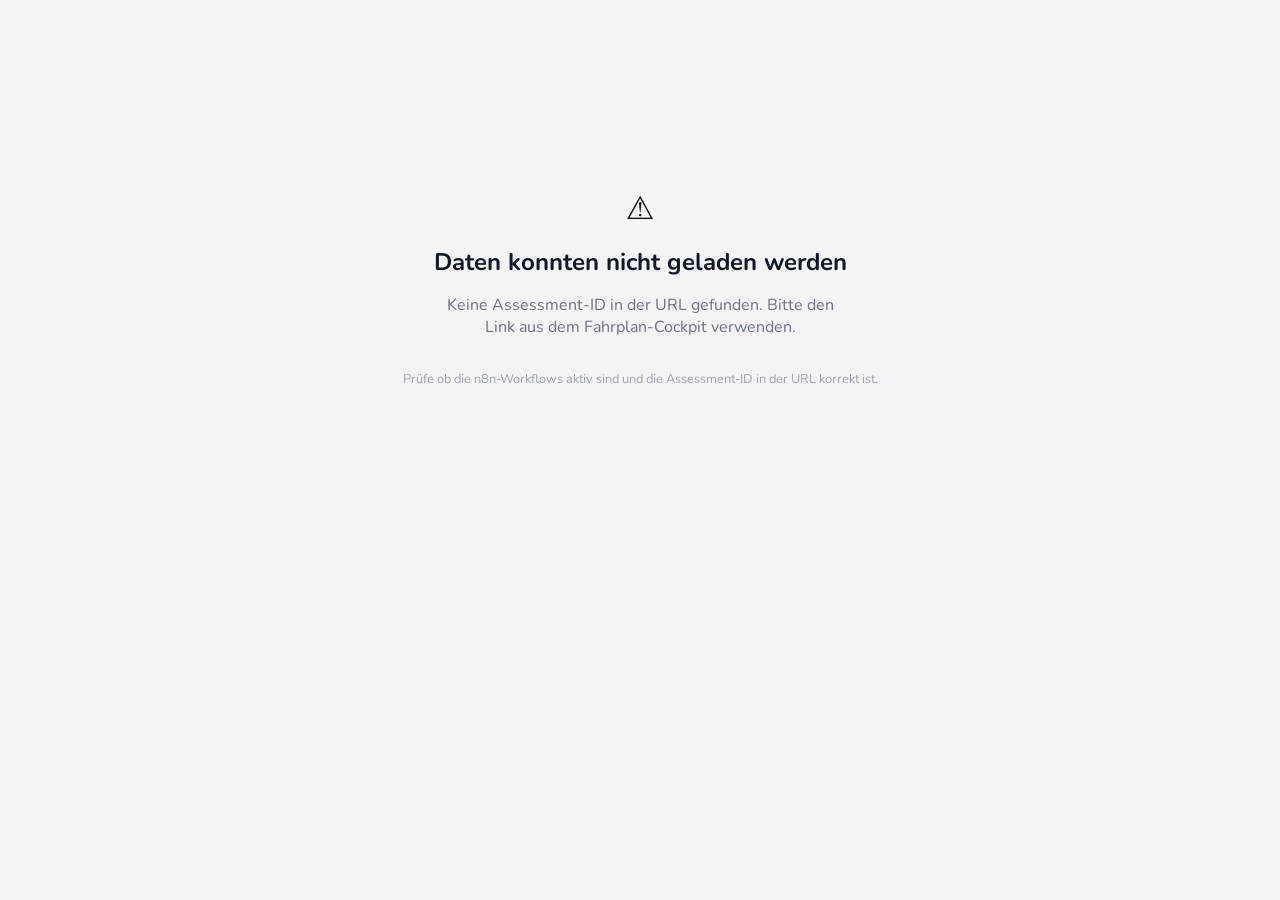
==== assessment-report.html @ ef0cb39f "Add files via upload" ====
<!doctype html>
<html lang="de-CH">
<head>
  <meta charset="utf-8">
  <meta name="viewport" content="width=device-width, initial-scale=1">
  <title>Catchly Assessment-Auswertung</title>
  <link rel="icon" href="assets/favicon.svg" type="image/svg+xml">
  <link rel="stylesheet" href="assets/catchly.css?v=19">
  <style>
    /* ── Report-spezifische Styles ─────────────────────── */
    :root {
      --report-pink:   #e8306a;
      --report-indigo: #4f46e5;
      --report-gold:   #d97706;
      --report-green:  #059669;
      --report-gray:   #6b7280;
      --report-light:  #f9fafb;
      --report-border: #e5e7eb;
    }
    body { background: #f3f4f6; }

    /* Loading / Error */
    .report-loading, .report-error {
      display:flex; flex-direction:column; align-items:center;
      justify-content:center; min-height:60vh; gap:16px; text-align:center;
    }
    .spinner {
      width:40px; height:40px; border:4px solid var(--report-border);
      border-top-color:var(--report-indigo); border-radius:50%;
      animation:spin .8s linear infinite;
    }
    @keyframes spin { to { transform:rotate(360deg); } }

    /* Cover */
    .report-cover {
      background:linear-gradient(135deg,#1e1b4b 0%,#312e81 50%,#4338ca 100%);
      color:#fff; padding:56px 48px 48px; border-radius:16px;
      margin-bottom:24px; position:relative; overflow:hidden;
    }
    .report-cover::before {
      content:''; position:absolute; top:-60px; right:-60px;
      width:300px; height:300px; border-radius:50%;
      background:rgba(255,255,255,.06);
    }
    .report-cover-kicker { font-size:.75rem; letter-spacing:.12em; text-transform:uppercase; opacity:.7; margin-bottom:8px; }
    .report-cover-title  { font-size:2rem; font-weight:700; line-height:1.2; margin:0 0 8px; }
    .report-cover-sub    { font-size:1.1rem; opacity:.85; margin:0 0 32px; }
    .report-cover-meta   { display:flex; gap:32px; flex-wrap:wrap; border-top:1px solid rgba(255,255,255,.2); padding-top:20px; }
    .report-cover-meta-item small { display:block; font-size:.7rem; opacity:.6; text-transform:uppercase; letter-spacing:.08em; }
    .report-cover-meta-item strong { font-size:.95rem; }
    .report-status-badge {
      display:inline-flex; align-items:center; gap:6px;
      background:rgba(255,255,255,.15); border:1px solid rgba(255,255,255,.3);
      padding:6px 14px; border-radius:999px; font-size:.8rem;
      margin-bottom:20px;
    }
    .status-dot { width:8px; height:8px; border-radius:50%; background:#34d399; }
    .status-dot.pending { background:#fbbf24; }

    /* Sections */
    .report-section { background:#fff; border-radius:12px; padding:32px; margin-bottom:20px; }
    .report-section-title {
      font-size:1.1rem; font-weight:700; color:#111827;
      border-bottom:2px solid var(--report-border);
      padding-bottom:12px; margin:0 0 24px;
      display:flex; align-items:center; gap:10px;
    }
    .section-icon { font-size:1.2rem; }

    /* KPI Cards */
    .kpi-grid { display:grid; grid-template-columns:repeat(auto-fit,minmax(180px,1fr)); gap:16px; margin-bottom:0; }
    .kpi-card { border-radius:10px; padding:20px 18px; }
    .kpi-card.pink   { background:#fdf2f8; border:1px solid #fbcfe8; }
    .kpi-card.indigo { background:#eef2ff; border:1px solid #c7d2fe; }
    .kpi-card.gold   { background:#fffbeb; border:1px solid #fde68a; }
    .kpi-card.green  { background:#ecfdf5; border:1px solid #a7f3d0; }
    .kpi-card small  { font-size:.72rem; color:var(--report-gray); text-transform:uppercase; letter-spacing:.06em; display:block; margin-bottom:4px; }
    .kpi-card strong { font-size:1.6rem; font-weight:800; display:block; line-height:1.1; }
    .kpi-card.pink   strong { color:var(--report-pink); }
    .kpi-card.indigo strong { color:var(--report-indigo); }
    .kpi-card.gold   strong { color:var(--report-gold); }
    .kpi-card.green  strong { color:var(--report-green); }
    .kpi-card span   { font-size:.78rem; color:var(--report-gray); display:block; margin-top:4px; }

    /* Score Bar */
    .score-wrap { margin:16px 0; }
    .score-label { display:flex; justify-content:space-between; font-size:.8rem; color:var(--report-gray); margin-bottom:6px; }
    .score-track { height:12px; background:var(--report-border); border-radius:999px; overflow:hidden; }
    .score-fill  { height:100%; border-radius:999px; transition:width .6s ease; }
    .score-fill.low    { background:#ef4444; }
    .score-fill.medium { background:#f59e0b; }
    .score-fill.good   { background:#10b981; }
    .score-fill.strong { background:var(--report-indigo); }

    /* Answer Tags */
    .tag-list { display:flex; flex-wrap:wrap; gap:6px; margin-top:8px; }
    .tag {
      background:var(--report-light); border:1px solid var(--report-border);
      border-radius:999px; padding:4px 12px; font-size:.78rem; color:#374151;
    }
    .tag.highlight { background:#eef2ff; border-color:#c7d2fe; color:var(--report-indigo); font-weight:600; }
    .tag.warning   { background:#fef3c7; border-color:#fde68a; color:#92400e; }
    .tag.danger    { background:#fee2e2; border-color:#fecaca; color:#991b1b; }

    /* Answer Row (Q&A format) */
    .qa-list { display:flex; flex-direction:column; gap:16px; }
    .qa-item { border-left:3px solid var(--report-border); padding-left:14px; }
    .qa-item.gf { border-left-color:var(--report-indigo); }
    .qa-item.ma { border-left-color:var(--report-green); }
    .qa-question { font-size:.82rem; color:var(--report-gray); margin-bottom:4px; }
    .qa-answer   { font-size:.92rem; font-weight:600; color:#111827; }
    .qa-answer .multi { font-weight:400; }

    /* MA Aggregation */
    .ma-bar-list { display:flex; flex-direction:column; gap:10px; }
    .ma-bar-item label { font-size:.78rem; color:#374151; display:block; margin-bottom:3px; }
    .ma-bar-track { height:8px; background:var(--report-border); border-radius:999px; overflow:hidden; }
    .ma-bar-fill  { height:100%; background:var(--report-indigo); border-radius:999px; }
    .ma-bar-count { font-size:.72rem; color:var(--report-gray); margin-top:2px; }

    /* Respondents */
    .respondent-list { display:flex; flex-wrap:wrap; gap:10px; }
    .respondent-pill {
      display:flex; align-items:center; gap:8px;
      background:var(--report-light); border:1px solid var(--report-border);
      border-radius:999px; padding:6px 14px 6px 8px; font-size:.8rem;
    }
    .respondent-avatar {
      width:24px; height:24px; border-radius:50%;
      background:var(--report-indigo); color:#fff;
      display:flex; align-items:center; justify-content:center;
      font-size:.65rem; font-weight:700; flex-shrink:0;
    }
    .respondent-pill.gf .respondent-avatar { background:var(--report-pink); }

    /* Recommendations */
    .rec-list { display:flex; flex-direction:column; gap:14px; }
    .rec-item { display:flex; gap:14px; align-items:flex-start; }
    .rec-num  {
      width:28px; height:28px; border-radius:50%; flex-shrink:0;
      display:flex; align-items:center; justify-content:center;
      font-size:.75rem; font-weight:800; color:#fff;
    }
    .rec-num.p1 { background:var(--report-pink); }
    .rec-num.p2 { background:var(--report-gold); }
    .rec-num.p3 { background:var(--report-indigo); }
    .rec-num.p4 { background:var(--report-green); }
    .rec-body h4 { margin:0 0 2px; font-size:.9rem; font-weight:700; color:#111827; }
    .rec-body p  { margin:0; font-size:.82rem; color:#6b7280; }

    /* Plan */
    .plan-grid { display:grid; grid-template-columns:repeat(3,1fr); gap:14px; }
    .plan-col { background:var(--report-light); border-radius:10px; padding:16px; }
    .plan-col h4 { font-size:.82rem; font-weight:700; text-transform:uppercase; letter-spacing:.06em; margin:0 0 10px; }
    .plan-col.p30 h4 { color:var(--report-pink); }
    .plan-col.p60 h4 { color:var(--report-gold); }
    .plan-col.p90 h4 { color:var(--report-indigo); }
    .plan-col ul { margin:0; padding-left:16px; }
    .plan-col li { font-size:.8rem; color:#374151; margin-bottom:4px; }

    /* Print */
    @media print {
      body { background:#fff; }
      .report-cover { -webkit-print-color-adjust:exact; print-color-adjust:exact; }
      .no-print { display:none !important; }
    }
    @media (max-width:640px) {
      .report-cover { padding:32px 20px; }
      .kpi-grid { grid-template-columns:1fr 1fr; }
      .plan-grid { grid-template-columns:1fr; }
    }
  </style>
</head>
<body>
  <div id="appRoot" style="max-width:900px;margin:0 auto;padding:24px 16px;">

    <!-- Loading -->
    <div id="loadingView" class="report-loading">
      <div class="spinner"></div>
      <p style="color:#6b7280;font-size:.9rem;">Assessment-Daten werden geladen …</p>
    </div>

    <!-- Error -->
    <div id="errorView" class="report-error" style="display:none;">
      <div style="font-size:2rem;">⚠</div>
      <h2 style="margin:0;color:#111827;">Daten konnten nicht geladen werden</h2>
      <p id="errorMsg" style="color:#6b7280;max-width:400px;"></p>
      <p style="font-size:.8rem;color:#9ca3af;">Prüfe ob die n8n-Workflows aktiv sind und die Assessment-ID in der URL korrekt ist.</p>
    </div>

    <!-- Report (hidden until data ready) -->
    <div id="reportView" style="display:none;">

      <!-- Toolbar -->
      <div class="no-print" style="display:flex;justify-content:flex-end;gap:10px;margin-bottom:16px;">
        <button onclick="window.print()" style="background:#fff;border:1px solid #d1d5db;border-radius:8px;padding:8px 16px;font-size:.82rem;cursor:pointer;display:flex;align-items:center;gap:6px;">🖨 Drucken / PDF</button>
        <button onclick="window.location.reload()" style="background:#fff;border:1px solid #d1d5db;border-radius:8px;padding:8px 16px;font-size:.82rem;cursor:pointer;">↻ Aktualisieren</button>
      </div>

      <!-- Cover -->
      <div class="report-cover">
        <div id="statusBadge" class="report-status-badge">
          <span class="status-dot" id="statusDot"></span>
          <span id="statusText">Wird geladen …</span>
        </div>
        <div class="report-cover-kicker">Catchly Assessment-Auswertung</div>
        <h1 class="report-cover-title" id="coverTitle">–</h1>
        <p class="report-cover-sub" id="coverSub">Digitalisierungsgrad · Prozessrisiko · Automatisierungspotenzial · Wettbewerb</p>
        <div class="report-cover-meta">
          <div class="report-cover-meta-item"><small>Assessment-ID</small><strong id="coverAssessmentId">–</strong></div>
          <div class="report-cover-meta-item"><small>Antworten</small><strong id="coverResponses">–</strong></div>
          <div class="report-cover-meta-item"><small>Datum</small><strong id="coverDate">–</strong></div>
          <div class="report-cover-meta-item"><small>Erstellt durch</small><strong>Catchly</strong></div>
        </div>
      </div>

      <!-- 1. Executive Summary -->
      <div class="report-section">
        <h2 class="report-section-title"><span class="section-icon">📊</span>Executive Summary</h2>
        <div class="kpi-grid" id="kpiGrid"><!-- JS --></div>
        <div style="margin-top:20px;padding:16px;background:#f0fdf4;border:1px solid #bbf7d0;border-radius:10px;">
          <strong style="font-size:.82rem;color:#065f46;text-transform:uppercase;letter-spacing:.06em;">Wichtigster Hebel</strong>
          <p id="mainHebel" style="margin:6px 0 0;font-size:.95rem;color:#111827;font-weight:600;"></p>
        </div>
      </div>

      <!-- 2. Digitalisierungs-Score -->
      <div class="report-section">
        <h2 class="report-section-title"><span class="section-icon">💡</span>Digitalisierungs- & Automatisierungs-Score</h2>
        <div style="display:grid;grid-template-columns:1fr 1fr;gap:20px;" id="scoreGrid"><!-- JS --></div>
        <div style="margin-top:20px;" id="scoreExplanation"></div>
      </div>

      <!-- 3. Chancenrisiko -->
      <div class="report-section">
        <h2 class="report-section-title"><span class="section-icon">💰</span>Chancenrisiko-Rechnung</h2>
        <div id="chanceRisikoContent"><!-- JS --></div>
      </div>

      <!-- 4. Anfrageprozess -->
      <div class="report-section">
        <h2 class="report-section-title"><span class="section-icon">🔄</span>Anfrageprozess & Reibungspunkte</h2>
        <div id="prozessContent"><!-- JS --></div>
      </div>

      <!-- 5. Value Proposition (GF only) -->
      <div class="report-section" id="vpSection">
        <h2 class="report-section-title"><span class="section-icon">🎯</span>Value Proposition & Differenzierung</h2>
        <div id="vpContent"><!-- JS --></div>
      </div>

      <!-- 6. Wettbewerb -->
      <div class="report-section" id="wettbewerbSection">
        <h2 class="report-section-title"><span class="section-icon">⚔️</span>Wettbewerb & Marktposition</h2>
        <div id="wettbewerbContent"><!-- JS --></div>
      </div>

      <!-- 7. Team-Perspektive -->
      <div class="report-section" id="teamSection">
        <h2 class="report-section-title"><span class="section-icon">👥</span>Team-Perspektive (aggregiert)</h2>
        <div id="teamContent"><!-- JS --></div>
      </div>

      <!-- 8. Handlungsempfehlungen -->
      <div class="report-section">
        <h2 class="report-section-title"><span class="section-icon">🚀</span>Prioritisierte Handlungsempfehlungen</h2>
        <div class="rec-list" id="recList"><!-- JS --></div>
      </div>

      <!-- 9. 30-60-90 Plan -->
      <div class="report-section">
        <h2 class="report-section-title"><span class="section-icon">📅</span>30 – 60 – 90 Tage Fahrplan</h2>
        <div class="plan-grid" id="planGrid"><!-- JS --></div>
      </div>

      <!-- Respondents -->
      <div class="report-section no-print">
        <h2 class="report-section-title"><span class="section-icon">🙋</span>Teilnehmende</h2>
        <div class="respondent-list" id="respondentList"><!-- JS --></div>
      </div>

      <!-- Footer -->
      <div style="text-align:center;padding:20px;color:#9ca3af;font-size:.75rem;" class="no-print">
        <p>Catchly Assessment-Auswertung · Orientierungswerte, keine Garantie · <a href="https://catchly.ch" style="color:inherit;">catchly.ch</a></p>
      </div>

    </div><!-- /reportView -->
  </div><!-- /appRoot -->

<script>
// ═══════════════════════════════════════════════════════════
//  CATCHLY ASSESSMENT REPORT  –  v1.0
// ═══════════════════════════════════════════════════════════
(function () {
  'use strict';

  const REPORT_ENDPOINT = 'https://workflow.catchly.ch/webhook/get-report';

  // ── Helpers ──────────────────────────────────────────────
  const $ = id => document.getElementById(id);
  const chf = n => 'CHF ' + Number(n || 0).toLocaleString('de-CH', { maximumFractionDigits: 0 });
  const pct = (n, total) => total > 0 ? Math.round(n / total * 100) : 0;

  function el(tag, cls, html) {
    const e = document.createElement(tag);
    if (cls) e.className = cls;
    if (html !== undefined) e.innerHTML = html;
    return e;
  }

  // Label maps (value → human label)
  const LABELS = {
    reaction_time: {
      innerhalb_1_stunde: 'innerhalb 1 Stunde', gleicher_arbeitstag: 'gleicher Arbeitstag',
      '1_2_arbeitstage': '1–2 Arbeitstage', mehr_als_2_arbeitstage: 'mehr als 2 Arbeitstage',
      sehr_unterschiedlich: 'sehr unterschiedlich', weiss_nicht: 'weiss nicht'
    },
    bottleneck: {
      anfrage_wird_zu_spaet_gesehen: 'Anfrage zu spät gesehen',
      zustaendigkeit_unklar: 'Zuständigkeit unklar', infos_fehlen: 'Infos fehlen',
      nachfassen_fehlt: 'Nachfassen fehlt', zu_viele_kanaele: 'zu viele Kanäle',
      kunde_nicht_qualifiziert: 'Kunde nicht qualifiziert',
      kein_klares_problem: 'kein klares Problem', weiss_nicht: 'weiss nicht'
    }
  };

  // ── Scoring logic ─────────────────────────────────────────
  function calcDigiScore(gfAnswers) {
    let score = 0;
    // GF16: central data source
    const g16 = gfAnswers['GF16']?.answerValue;
    if (g16 === 'ja_eine_zentrale_quelle') score += 2;
    else if (g16 === 'teilweise_zentral') score += 1;
    else if (g16 === 'viel_in_e_mail_kopf_papier') score -= 1;

    // GF17: tools used
    const g17 = gfAnswers['GF17']?.selectedValues || [];
    if (g17.includes('ms_365_sharepoint_onedrive') || g17.includes('crm') || g17.includes('branchensoftware')) score += 2;
    if (g17.includes('excel')) score += 1;
    if (g17.includes('papier_notizbuch') || g17.includes('kopf_wissen')) score -= 1;

    // GF15: where is knowledge
    const g15 = gfAnswers['GF15']?.selectedValues || [];
    if (g15.includes('crm_branchensoftware') || g15.includes('ms_365_sharepoint_onedrive')) score += 2;
    if (g15.includes('kopf_wissen_einzelner_personen') || g15.includes('papier_notizen')) score -= 1;

    // GF18: key person risk
    const g18 = gfAnswers['GF18']?.answerValue;
    if (g18 === 'nein') score += 2;
    else if (g18 === 'teilweise') score += 1;

    // Normalize to 1-5
    const raw = Math.max(-4, Math.min(8, score));
    return Math.round(((raw + 4) / 12) * 4) + 1; // 1-5
  }

  function calcAutomationPotential(gfAnswers, maAggregated) {
    let score = 0;
    const g06 = gfAnswers['GF06']?.selectedValues || [];
    if (g06.includes('anfrage_wird_zu_spaet_gesehen')) score += 2;
    if (g06.includes('nachfassen_fehlt')) score += 2;
    if (g06.includes('zu_viele_kanaele')) score += 1;
    if (g06.includes('zustaendigkeit_unklar')) score += 1;

    const g15 = gfAnswers['GF15']?.selectedValues || [];
    if (g15.includes('kopf_wissen_einzelner_personen')) score += 2;
    if (g15.includes('mehrere_orte')) score += 1;

    // MA06: double entry
    if (maAggregated['MA06']) {
      const topMA06 = getTopAnswer(maAggregated['MA06']);
      if (topMA06 === 'haeufig' || topMA06 === 'taeglich') score += 2;
    }
    return Math.min(5, Math.round(score / 2.5) + 1);
  }

  function getTopAnswer(questionData) {
    if (!questionData?.counts) return null;
    return Object.entries(questionData.counts)
      .sort((a, b) => b[1] - a[1])[0]?.[0] || null;
  }

  // ── Render helpers ────────────────────────────────────────
  function renderScoreBar(label, score, max, colorClass) {
    const width = pct(score, max);
    return `<div class="score-wrap">
      <div class="score-label"><span>${label}</span><span>${score} / ${max}</span></div>
      <div class="score-track"><div class="score-fill ${colorClass}" style="width:${width}%"></div></div>
    </div>`;
  }

  function scoreColor(s, max) {
    const r = s / max;
    if (r < 0.4) return 'low';
    if (r < 0.6) return 'medium';
    if (r < 0.8) return 'good';
    return 'strong';
  }

  function renderTags(values, highlight) {
    if (!values || !values.length) return '<span style="color:#9ca3af;font-size:.8rem;">– keine Angabe –</span>';
    return '<div class="tag-list">' +
      values.map(v => {
        const isHL = highlight && highlight.includes(v);
        return `<span class="tag ${isHL ? 'highlight' : ''}">${v}</span>`;
      }).join('') + '</div>';
  }

  function renderAnswerBlock(question, data, type) {
    if (!data) return '';
    const cls = type === 'gf' ? 'gf' : 'ma';
    if (data.answerText) {
      return `<div class="qa-item ${cls}">
        <div class="qa-question">${question}</div>
        <div class="qa-answer">${data.answerText || data.answerValue || '–'}</div>
      </div>`;
    }
    if (data.selectedLabels?.length) {
      return `<div class="qa-item ${cls}">
        <div class="qa-question">${question}</div>
        <div class="qa-answer">${data.selectedLabels.join(' · ')}</div>
      </div>`;
    }
    if (data.followUpText) {
      return `<div class="qa-item ${cls}">
        <div class="qa-question">${question}</div>
        <div class="qa-answer">${data.followUpText}</div>
      </div>`;
    }
    return '';
  }

  function renderMAQuestion(label, qData, totalRespondents) {
    if (!qData || !qData.counts || Object.keys(qData.counts).length === 0) return '';
    const sorted = Object.entries(qData.counts).sort((a, b) => b[1] - a[1]).slice(0, 5);
    const bars = sorted.map(([val, count]) => {
      const w = pct(count, totalRespondents);
      return `<div class="ma-bar-item">
        <label>${val.replace(/_/g, ' ')}</label>
        <div class="ma-bar-track"><div class="ma-bar-fill" style="width:${w}%"></div></div>
        <div class="ma-bar-count">${count} von ${totalRespondents} (${w}%)</div>
      </div>`;
    }).join('');
    return `<div style="margin-bottom:20px;">
      <div style="font-size:.82rem;font-weight:600;color:#374151;margin-bottom:8px;">${label}</div>
      <div class="ma-bar-list">${bars}</div>
    </div>`;
  }

  // ── Recommendations engine ────────────────────────────────
  const RECS = {
    anfrage_wird_zu_spaet_gesehen: {
      title: 'Zentraler Anfrageeingang einrichten',
      body: 'Alle Kanäle (Telefon, E-Mail, Web, WhatsApp) an einer Stelle sammeln. Kein Lead bleibt ungesehen.'
    },
    nachfassen_fehlt: {
      title: 'Automatisches Nachfass-System aufbauen',
      body: '3-Tage-Regel: Wenn kein Feedback vom Kunden, automatische Erinnerung an zuständige Person.'
    },
    zustaendigkeit_unklar: {
      title: 'Klare Zuständigkeits-Regeln definieren',
      body: 'Jede Anfrage bekommt innerhalb 30 Minuten eine zuständige Person zugewiesen – sichtbar für alle.'
    },
    infos_fehlen: {
      title: 'Strukturiertes Anfrageformular einführen',
      body: 'Qualifizierungsfragen direkt beim Erstkontakt. Weniger Rückfragen, schnellere Offerte.'
    },
    zu_viele_kanaele: {
      title: 'Kanal-Konsolidierung & Single Source of Truth',
      body: 'Alle Anfragen laufen in einem zentralen Tool zusammen. Suchzeit und Doppelarbeit fallen weg.'
    },
    default: {
      title: 'Prozess-Audit & Quick Wins identifizieren',
      body: 'Gemeinsamer Workshop: Reibungspunkte priorisieren und die drei grössten Quick Wins sofort umsetzen.'
    }
  };

  function buildRecs(fahrplan, gfAnswers, maAgg) {
    const recs = [];
    const bottleneck = fahrplan?.main_bottleneck;
    if (RECS[bottleneck]) recs.push(RECS[bottleneck]);

    const g06 = gfAnswers['GF06']?.selectedValues || [];
    g06.forEach(v => { if (RECS[v] && !recs.find(r => r.title === RECS[v].title)) recs.push(RECS[v]); });

    // GF16 – data centrality
    const g16 = gfAnswers['GF16']?.answerValue || '';
    if (g16 === 'viel_in_e_mail_kopf_papier' || g16 === 'mehrere_listen_tools') {
      recs.push({ title: 'Datenzentralisierung: One Source of Truth', body: 'Kundenstatus und Anfragestand für alle sichtbar – in Echtzeit. Suchzeit: weg.' });
    }
    // GF20 quick wins
    const g20 = gfAnswers['GF20']?.selectedValues || [];
    if (g20.includes('automatische_rueckfrage_mail')) {
      recs.push({ title: 'Automatische Eingangsbestätigung', body: 'Jede Anfrage bekommt sofort eine Eingangsbestätigung – Kunde weiss, er wurde gesehen.' });
    }
    if (recs.length === 0) recs.push(RECS.default);
    return recs.slice(0, 5);
  }

  // ── Main render function ──────────────────────────────────
  function render(data) {
    const { fahrplan, gf_answers, ma_answers_aggregated, respondents,
            response_count, invited_count, assessment_id, company } = data;

    const gf = gf_answers || {};
    const ma = ma_answers_aggregated || {};
    const allRespondents = respondents || [];
    const maCount = allRespondents.filter(r => r.role !== 'geschaeftsfuehrung').length;
    const gfCount  = allRespondents.filter(r => r.role === 'geschaeftsfuehrung').length;

    // Cover
    $('coverTitle').textContent = company || 'Assessment-Auswertung';
    $('coverAssessmentId').textContent = assessment_id || '–';
    $('coverResponses').textContent = `${response_count || 0} von ${invited_count || '?'}`;
    $('coverDate').textContent = new Date().toLocaleDateString('de-CH', { day:'2-digit', month:'long', year:'numeric' });
    const allDone = response_count >= invited_count && invited_count > 0;
    $('statusDot').className = 'status-dot' + (allDone ? '' : ' pending');
    $('statusText').textContent = allDone ? 'Alle Antworten eingegangen' : `${response_count || 0} von ${invited_count || '?'} Antworten`;

    // Scores
    const digiScore = calcDigiScore(gf);
    const autoScore = calcAutomationPotential(gf, ma);
    const chanceRisk = fahrplan?.chance_risk_year_chf || 0;

    // KPIs
    const kpiData = [
      { cls:'pink',   label:'Chancenrisiko / Jahr',       val: chf(chanceRisk),          sub:'verlorenes Umsatzpotenzial' },
      { cls:'indigo', label:'Digitalisierungs-Score',      val: `${digiScore} / 5`,       sub: ['–','Sehr schwach','Basis vorhanden','Solide','Stark','Best Practice'][digiScore] },
      { cls:'gold',   label:'Automatisierungs-Potenzial',  val: `${autoScore} / 5`,       sub: ['–','Gering','Vorhanden','Mittel','Hoch','Sehr hoch'][autoScore] },
      { cls:'green',  label:'Reaktionszeit',               val: LABELS.reaction_time[fahrplan?.reaction_time] || '–', sub:'beim Erstkontakt' }
    ];
    $('kpiGrid').innerHTML = kpiData.map(k => `
      <div class="kpi-card ${k.cls}">
        <small>${k.label}</small>
        <strong>${k.val}</strong>
        <span>${k.sub}</span>
      </div>`).join('');

    // Main Hebel
    const topBottleneck = fahrplan?.main_bottleneck || '';
    $('mainHebel').textContent = (LABELS.bottleneck[topBottleneck] || topBottleneck || 'Noch nicht erfasst') + ' – sofortiger Quick Win möglich.';

    // Score grid
    $('scoreGrid').innerHTML =
      renderScoreBar('Digitalisierungs-Score', digiScore, 5, scoreColor(digiScore, 5)) +
      renderScoreBar('Automatisierungs-Potenzial', autoScore, 5, scoreColor(autoScore, 5));
    const scoreDescriptions = {
      1: 'Daten und Abläufe sind auf Papier, in Köpfen und E-Mails verteilt. Hohe Suchzeit, hohes Ausfallrisiko.',
      2: 'Erste digitale Tools vorhanden, aber keine zentrale Wahrheit. Inseln, Brüche, Doppelarbeit.',
      3: 'MS365 oder ähnliches genutzt, Prozesse teilweise digital. Klare Ausbaupotenziale.',
      4: 'Gute digitale Basis. CRM oder zentrale Software aktiv. Automatisierungen möglich.',
      5: 'Starke digitale Infrastruktur. Prozesse sauber. Fokus auf Optimierung und Skalierung.'
    };
    $('scoreExplanation').innerHTML = `<div style="background:#f8fafc;border-radius:8px;padding:14px;font-size:.85rem;color:#374151;">
      <strong>Befund:</strong> ${scoreDescriptions[digiScore] || ''}
      ${autoScore >= 4 ? ' <strong>Automatisierungs-Potenzial ist hoch</strong> – konkrete Prozesse können zeitnah automatisiert werden.' : ''}
    </div>`;

    // Chancenrisiko
    const monthly = fahrplan?.monthly_requests || 0;
    const orderVal = fahrplan?.avg_order_value_chf || 0;
    const notHandled = fahrplan?.not_handled_requests || 0;
    $('chanceRisikoContent').innerHTML = `
      <div style="display:grid;grid-template-columns:repeat(auto-fit,minmax(160px,1fr));gap:12px;margin-bottom:16px;">
        <div style="background:#fdf2f8;border-radius:8px;padding:14px;text-align:center;">
          <div style="font-size:1.5rem;font-weight:800;color:var(--report-pink);">${monthly}</div>
          <div style="font-size:.72rem;color:#6b7280;text-transform:uppercase;">Anfragen / Monat</div>
        </div>
        <div style="background:#fdf2f8;border-radius:8px;padding:14px;text-align:center;">
          <div style="font-size:1.5rem;font-weight:800;color:var(--report-pink);">${notHandled}</div>
          <div style="font-size:.72rem;color:#6b7280;text-transform:uppercase;">davon liegen bleiben</div>
        </div>
        <div style="background:#fdf2f8;border-radius:8px;padding:14px;text-align:center;">
          <div style="font-size:1.5rem;font-weight:800;color:var(--report-pink);">${chf(orderVal)}</div>
          <div style="font-size:.72rem;color:#6b7280;text-transform:uppercase;">Ø Auftragswert</div>
        </div>
        <div style="background:#fee2e2;border-radius:8px;padding:14px;text-align:center;border:2px solid #fca5a5;">
          <div style="font-size:1.5rem;font-weight:800;color:#dc2626;">${chf(chanceRisk)}</div>
          <div style="font-size:.72rem;color:#6b7280;text-transform:uppercase;">Chancenrisiko / Jahr</div>
        </div>
      </div>
      <p style="font-size:.78rem;color:#9ca3af;margin:0;">Orientierungswert: ${notHandled} Anfragen × ${chf(orderVal)} × 12 Monate. Keine Umsatzgarantie.</p>
      ${fahrplan?.notes ? `<div style="margin-top:12px;padding:12px;background:#f9fafb;border-radius:8px;font-size:.85rem;color:#374151;border-left:3px solid #d1d5db;"><strong>Notiz aus dem Fahrplangespräch:</strong><br>${fahrplan.notes}</div>` : ''}`;

    // Anfrageprozess
    const prozessHTML = `
      <div class="qa-list">
        ${gf['GF04'] ? renderAnswerBlock('Über welche Kanäle kommen Anfragen rein?', gf['GF04'], 'gf') : ''}
        ${gf['GF05'] ? renderAnswerBlock('Wie klar ist die Zuständigkeit?', gf['GF05'], 'gf') : ''}
        ${gf['GF06'] ? renderAnswerBlock('Wo hakt es am häufigsten?', gf['GF06'], 'gf') : ''}
        ${gf['GF07'] ? renderAnswerBlock('Wie wird nachgefasst?', gf['GF07'], 'gf') : ''}
      </div>
      ${maCount > 0 ? `
      <div style="margin-top:20px;padding-top:16px;border-top:1px solid var(--report-border);">
        <div style="font-size:.78rem;font-weight:700;text-transform:uppercase;color:var(--report-green);margin-bottom:12px;">Team-Perspektive (${maCount} Mitarbeitende)</div>
        ${renderMAQuestion('Wie kommen Anfragen an? (MA01)', ma['MA01'], maCount)}
        ${renderMAQuestion('Klarheit der Zuständigkeit (MA02)', ma['MA02'], maCount)}
        ${renderMAQuestion('Wie häufig wird gesucht? (MA03)', ma['MA03'], maCount)}
      </div>` : ''}`;
    $('prozessContent').innerHTML = prozessHTML;

    // Value Proposition
    const hasGF = gfCount > 0;
    if (hasGF) {
      $('vpContent').innerHTML = `<div class="qa-list">
        ${renderAnswerBlock('Warum kaufen Kunden heute?', gf['GF08'], 'gf')}
        ${renderAnswerBlock('Was nervt Kunden vor dem Auftrag?', gf['GF09'], 'gf')}
        ${renderAnswerBlock('Was macht Sie wirklich anders?', gf['GF10'], 'gf')}
        ${renderAnswerBlock('Woran erkennt ein Neukunde, dass Sie gut sind?', gf['GF11'], 'gf')}
        ${renderAnswerBlock('Welche Leistung soll wachsen?', gf['GF01'], 'gf')}
        ${renderAnswerBlock('Welche Kunden häufiger gewinnen?', gf['GF02'], 'gf')}
      </div>`;
    } else {
      $('vpSection').style.display = 'none';
    }

    // Wettbewerb
    if (hasGF && (gf['GF12'] || gf['GF13'] || gf['GF14'])) {
      $('wettbewerbContent').innerHTML = `<div class="qa-list">
        ${renderAnswerBlock('Warum verlieren Sie manchmal?', gf['GF12'], 'gf')}
        ${gf['GF13']?.followUpText || gf['GF13']?.answerValue ? renderAnswerBlock('Welche lokalen Konkurrenten?', gf['GF13'], 'gf') : ''}
        ${gf['GF14']?.followUpText || gf['GF14']?.answerValue ? renderAnswerBlock('Wer ist digital stark in der Schweiz?', gf['GF14'], 'gf') : ''}
      </div>`;
    } else {
      $('wettbewerbSection').style.display = 'none';
    }

    // Team-Perspektive (vollständig)
    if (maCount > 0) {
      $('teamContent').innerHTML = `
        <div style="font-size:.82rem;color:#6b7280;margin-bottom:16px;">${maCount} Mitarbeitende aus verschiedenen Bereichen haben geantwortet.</div>
        ${renderMAQuestion('Wo liegt das Wissen? (MA04/MA05)', ma['MA05'] || ma['MA04'], maCount)}
        ${renderMAQuestion('Wie oft wird doppelt eingetragen? (MA06)', ma['MA06'], maCount)}
        ${renderMAQuestion('Wie schnell ist der nächste Schritt klar? (MA07)', ma['MA07'], maCount)}
        ${renderMAQuestion('Was würde am meisten entlasten?', ma['MA15'] || ma['MA14'], maCount)}
      `;
    } else {
      $('teamSection').innerHTML = $('teamSection').innerHTML.replace('<!-- JS -->', '<p style="color:#9ca3af;font-size:.85rem;">Noch keine Team-Antworten eingegangen.</p>');
    }

    // Respondents
    $('respondentList').innerHTML = allRespondents.map(r => {
      const initials = ((r.first_name || '?')[0] + (r.last_name || '')[0]).toUpperCase();
      const isGF = r.role === 'geschaeftsfuehrung';
      return `<div class="respondent-pill ${isGF ? 'gf' : ''}">
        <div class="respondent-avatar">${initials}</div>
        <span><strong>${r.first_name || ''} ${r.last_name || ''}</strong> · ${r.role_label || r.role || '–'}</span>
      </div>`;
    }).join('');

    // Recommendations
    const recs = buildRecs(fahrplan, gf, ma);
    const pClasses = ['p1','p2','p3','p4','p5'];
    $('recList').innerHTML = recs.map((r, i) =>
      `<div class="rec-item">
        <div class="rec-num ${pClasses[i]}">${i+1}</div>
        <div class="rec-body"><h4>${r.title}</h4><p>${r.body}</p></div>
      </div>`
    ).join('');

    // 30-60-90 Plan
    const g20 = gf['GF20']?.selectedValues || [];
    const planItems = {
      p30: ['Wichtigsten Engpass identifizieren', 'Quick Win umsetzen (< 1 Woche)', g20.includes('zentraler_anfrageeingang') ? 'Zentralen Anfrageeingang aufsetzen' : 'Prozess-Mapping durchführen'],
      p60: [g20.includes('automatische_rueckfrage_mail') ? 'Automatische Eingangsbestätigung live' : 'Erste Automation aufsetzen', g20.includes('klare_wiedervorlage') ? 'Wiedervorlage-System einführen' : 'Tool-Konsolidierung starten', 'Team-Training & Adoption sichern'],
      p90: ['Messbare Ergebnisse auswerten', g20.includes('crm_lead_liste') ? 'CRM / Lead-Liste produktiv' : 'Vollständige Daten-Zentralisierung', 'Nächste Automatisierungsstufe planen']
    };
    $('planGrid').innerHTML = `
      <div class="plan-col p30"><h4>30 Tage</h4><ul>${planItems.p30.map(i=>`<li>${i}</li>`).join('')}</ul></div>
      <div class="plan-col p60"><h4>60 Tage</h4><ul>${planItems.p60.map(i=>`<li>${i}</li>`).join('')}</ul></div>
      <div class="plan-col p90"><h4>90 Tage</h4><ul>${planItems.p90.map(i=>`<li>${i}</li>`).join('')}</ul></div>`;
  }

  // ── Fetch & init ──────────────────────────────────────────
  async function init() {
    const params = new URLSearchParams(window.location.search);
    const assessmentId = params.get('assessment_id');

    if (!assessmentId) {
      $('loadingView').style.display = 'none';
      $('errorView').style.display = 'flex';
      $('errorMsg').textContent = 'Keine Assessment-ID in der URL gefunden. Bitte den Link aus dem Fahrplan-Cockpit verwenden.';
      return;
    }

    try {
      const url = `${REPORT_ENDPOINT}?assessment_id=${encodeURIComponent(assessmentId)}`;
      const resp = await fetch(url, { headers: { 'Accept': 'application/json' } });
      if (!resp.ok) throw new Error(`HTTP ${resp.status}`);
      const raw = await resp.json();
      // n8n wraps response in array sometimes
      const data = Array.isArray(raw) ? raw[0] : raw;
      if (!data || data.error) throw new Error(data?.error || 'Leere Antwort vom Server');

      $('loadingView').style.display = 'none';
      $('reportView').style.display = 'block';
      render(data);

    } catch (err) {
      $('loadingView').style.display = 'none';
      $('errorView').style.display = 'flex';
      $('errorMsg').textContent = `Fehler: ${err.message}`;
    }
  }

  document.addEventListener('DOMContentLoaded', init);
})();
</script>
</body>
</html>
---- assets/catchly.css ----
@import url('https://fonts.googleapis.com/css2?family=Modak&family=Nunito:wght@400;600;700;800;900&display=swap');

:root {
  --indigo: #541388;
  --gold: #FFD400;
  --pink: #FE007D;
  --white: #FFFFFF;
  --black: #000000;
  --ink: #161219;
  --muted: #6f6678;
  --line: rgba(22,18,25,.12);
  --soft: #faf7ff;
  --gold-soft: #fff6b7;
  --pink-soft: #ffe2f0;
  --shadow: 0 24px 60px rgba(17, 7, 31, .16);
  --shadow-soft: 0 12px 30px rgba(17, 7, 31, .10);
  --radius-xl: 30px;
  --radius-lg: 22px;
  --radius-md: 16px;
  --font-logo: 'Modak', 'Arial Black', system-ui, sans-serif;
  --font-ui: 'Nunito', Candara, system-ui, -apple-system, BlinkMacSystemFont, 'Segoe UI', sans-serif;
}

* { box-sizing: border-box; }

html { min-height: 100%; }

body {
  margin: 0;
  font-family: var(--font-ui);
  color: var(--ink);
  background:
    radial-gradient(circle at top left, rgba(255,212,0,.25), transparent 28rem),
    radial-gradient(circle at bottom right, rgba(254,0,125,.16), transparent 32rem),
    linear-gradient(135deg, #ffffff 0%, #fffafd 45%, #f7efff 100%);
  min-height: 100vh;
}

button, input, textarea, select { font: inherit; }

button { cursor: pointer; }

a { color: inherit; }

.app-shell {
  width: min(1180px, calc(100% - 32px));
  margin: 0 auto;
  padding: 28px 0 56px;
}

.assessment-shell {
  width: min(820px, calc(100% - 28px));
  margin: 0 auto;
  padding: 24px 0 48px;
}

.brand-bar {
  display: flex;
  align-items: center;
  justify-content: space-between;
  gap: 18px;
  margin-bottom: 22px;
}

.logo-lockup {
  display: inline-flex;
  align-items: center;
  gap: 10px;
  text-decoration: none;
  min-width: max-content;
}

.logo-mark {
  width: 44px;
  height: 44px;
  object-fit: contain;
}

.logo-word {
  font-family: var(--font-logo);
  font-size: clamp(32px, 4vw, 46px);
  letter-spacing: .2px;
  line-height: .8;
  color: var(--black);
}

.logo-word.light { color: var(--white); }

.pill {
  display: inline-flex;
  align-items: center;
  gap: 8px;
  border: 2px solid var(--black);
  border-radius: 999px;
  padding: 8px 14px;
  background: var(--white);
  box-shadow: 4px 4px 0 var(--black);
  font-weight: 900;
  font-size: 14px;
}

.hero {
  position: relative;
  overflow: hidden;
  border-radius: var(--radius-xl);
  background: var(--indigo);
  color: var(--white);
  padding: clamp(28px, 5vw, 48px);
  box-shadow: var(--shadow);
  border: 3px solid var(--black);
}

.hero::before,
.hero::after,
.sprinkles::before,
.sprinkles::after {
  content: '';
  position: absolute;
  pointer-events: none;
}

.hero::before {
  width: 180px;
  height: 180px;
  right: -46px;
  top: -52px;
  background: var(--gold);
  transform: rotate(17deg);
  border-radius: 18px;
}

.hero::after {
  width: 94px;
  height: 94px;
  right: 68px;
  bottom: 46px;
  background: var(--pink);
  border-radius: 50%;
}

.sprinkles::before {
  width: 68px;
  height: 68px;
  right: 30px;
  bottom: 28px;
  background: var(--gold);
  clip-path: polygon(0 0, 100% 50%, 0 100%);
  transform: rotate(-18deg);
}

.sprinkles::after {
  width: 44px;
  height: 80px;
  right: 168px;
  top: 62px;
  background: var(--pink);
  border-radius: 999px;
  transform: rotate(-24deg);
}

.hero-content {
  position: relative;
  z-index: 1;
  max-width: 760px;
}

.kicker {
  text-transform: uppercase;
  letter-spacing: .08em;
  font-weight: 1000;
  font-size: 13px;
  color: var(--gold);
  margin-bottom: 10px;
}

h1, h2, h3, p { margin-top: 0; }

.display-title {
  font-family: var(--font-ui);
  font-size: clamp(40px, 6.5vw, 72px);
  line-height: .95;
  letter-spacing: -.04em;
  font-weight: 1000;
  margin: 0 0 14px;
  text-wrap: balance;
}

.clean-title {
  font-size: clamp(28px, 5vw, 48px);
  line-height: 1.02;
  font-weight: 1000;
  margin: 0 0 12px;
  text-wrap: balance;
}

.subtitle {
  font-size: clamp(18px, 2.4vw, 24px);
  line-height: 1.35;
  font-weight: 800;
  max-width: 620px;
  margin: 0 0 22px;
}

.copy {
  color: var(--muted);
  font-size: 16px;
  line-height: 1.55;
}

.hero .copy { color: rgba(255,255,255,.88); }

.grid {
  display: grid;
  gap: 18px;
}

.grid.two { grid-template-columns: repeat(2, minmax(0, 1fr)); }
.grid.three { grid-template-columns: repeat(3, minmax(0, 1fr)); }

.card {
  background: rgba(255,255,255,.92);
  border: 2px solid var(--black);
  border-radius: var(--radius-lg);
  box-shadow: var(--shadow-soft);
  padding: 22px;
}

.card.tight { padding: 16px; }

.card.gold {
  background: linear-gradient(145deg, var(--gold), #ffe863);
}

.card.pink {
  background: linear-gradient(145deg, var(--pink), #ff59a9);
  color: var(--white);
}

.card.indigo {
  background: linear-gradient(145deg, var(--indigo), #6f20a8);
  color: var(--white);
}

.card h2,
.card h3 {
  font-weight: 1000;
  margin-bottom: 10px;
}

.section {
  margin-top: 24px;
}

.section-head {
  display: flex;
  justify-content: space-between;
  gap: 16px;
  align-items: end;
  margin-bottom: 12px;
}

.section-title {
  font-size: 28px;
  line-height: 1;
  font-weight: 1000;
  margin: 0;
}

.form-row {
  display: grid;
  gap: 12px;
  grid-template-columns: repeat(2, minmax(0, 1fr));
}

.form-row.three { grid-template-columns: repeat(3, minmax(0, 1fr)); }

.field {
  display: grid;
  gap: 7px;
  margin-bottom: 14px;
}

label {
  font-size: 13px;
  font-weight: 1000;
  text-transform: uppercase;
  letter-spacing: .04em;
}

input,
textarea,
select {
  width: 100%;
  border: 2px solid var(--black);
  border-radius: 16px;
  background: var(--white);
  padding: 13px 14px;
  outline: none;
  color: var(--ink);
  box-shadow: 4px 4px 0 rgba(0,0,0,.9);
}

textarea { min-height: 120px; resize: vertical; }

input:focus,
textarea:focus,
select:focus {
  border-color: var(--pink);
  box-shadow: 4px 4px 0 var(--pink);
}

.btn-row {
  display: flex;
  gap: 12px;
  flex-wrap: wrap;
  align-items: center;
}

.btn {
  border: 2px solid var(--black);
  background: var(--white);
  color: var(--black);
  border-radius: 999px;
  padding: 12px 18px;
  font-weight: 1000;
  box-shadow: 5px 5px 0 var(--black);
  transition: transform .14s ease, box-shadow .14s ease, background .14s ease;
  display: inline-flex;
  align-items: center;
  gap: 8px;
  text-decoration: none;
}

.btn:hover {
  transform: translate(-2px, -2px);
  box-shadow: 7px 7px 0 var(--black);
}

.btn:active {
  transform: translate(1px, 1px);
  box-shadow: 3px 3px 0 var(--black);
}

.btn.primary { background: var(--gold); }
.btn.pink { background: var(--pink); color: var(--white); }
.btn.indigo { background: var(--indigo); color: var(--white); }
.btn.black { background: var(--black); color: var(--white); box-shadow: 5px 5px 0 var(--pink); }
.btn.ghost { background: rgba(255,255,255,.7); }
.btn:disabled { opacity: .45; cursor: not-allowed; transform: none; box-shadow: 4px 4px 0 var(--black); }

.choice-grid {
  display: grid;
  gap: 12px;
}

.choice-card {
  border: 2px solid var(--black);
  background: var(--white);
  border-radius: 18px;
  padding: 16px;
  text-align: left;
  box-shadow: 4px 4px 0 var(--black);
  transition: transform .14s ease, box-shadow .14s ease, background .14s ease;
}

.choice-card strong {
  display: block;
  font-size: 17px;
  margin-bottom: 4px;
}

.choice-card small {
  display: block;
  color: var(--muted);
  line-height: 1.4;
}

.choice-card:hover,
.choice-card.selected {
  transform: translate(-2px, -2px);
  box-shadow: 7px 7px 0 var(--black);
  background: var(--gold-soft);
}

.choice-card.selected { border-color: var(--pink); }

.decision-grid {
  display: grid;
  gap: 14px;
  grid-template-columns: repeat(3, minmax(0, 1fr));
}

.decision-card {
  border: 2px solid var(--black);
  border-radius: 18px;
  padding: 18px;
  background: var(--white);
  box-shadow: 4px 4px 0 var(--black);
  min-height: 150px;
}

.decision-card input { width: auto; box-shadow: none; }

.decision-card:has(input:checked) {
  background: var(--gold);
  box-shadow: 7px 7px 0 var(--pink);
}

.meta-list {
  display: grid;
  gap: 8px;
  margin: 0;
}

.meta-item {
  display: flex;
  justify-content: space-between;
  gap: 12px;
  border-bottom: 1px dashed rgba(0,0,0,.18);
  padding: 7px 0;
}

.meta-item span:first-child { color: var(--muted); font-weight: 800; }
.meta-item span:last-child { font-weight: 1000; text-align: right; }

.link-box {
  display: grid;
  gap: 8px;
  border: 2px dashed var(--black);
  border-radius: 16px;
  padding: 14px;
  background: #fff;
  overflow-wrap: anywhere;
}

.notice {
  border: 2px solid var(--black);
  border-radius: 18px;
  padding: 14px 16px;
  background: var(--gold-soft);
  font-weight: 800;
}

.hidden { display: none !important; }

.wizard-card {
  position: relative;
  overflow: hidden;
  background: rgba(255,255,255,.96);
  border: 3px solid var(--black);
  border-radius: 34px;
  box-shadow: var(--shadow);
  padding: clamp(22px, 4vw, 38px);
}

.wizard-card::after {
  content: '';
  position: absolute;
  width: 110px;
  height: 110px;
  right: -28px;
  top: -28px;
  background: var(--gold);
  transform: rotate(18deg);
  z-index: 0;
}

.wizard-inner { position: relative; z-index: 1; }

.progress-wrap {
  display: grid;
  gap: 8px;
  margin: 18px 0 24px;
}

.progress-meta {
  display: flex;
  justify-content: space-between;
  gap: 16px;
  font-weight: 1000;
  font-size: 14px;
}

.progress-track {
  height: 14px;
  border: 2px solid var(--black);
  border-radius: 999px;
  background: var(--white);
  overflow: hidden;
}

.progress-bar {
  height: 100%;
  width: 0%;
  background: linear-gradient(90deg, var(--pink), var(--gold));
  transition: width .25s ease;
}

.question-text {
  font-size: clamp(28px, 5vw, 48px);
  line-height: 1.04;
  font-weight: 1000;
  margin-bottom: 12px;
  max-width: 720px;
  text-wrap: balance;
}

.question-helper {
  font-size: 18px;
  color: var(--muted);
  font-weight: 800;
  margin-bottom: 20px;
}

.role-chip {
  display: inline-flex;
  align-items: center;
  gap: 8px;
  padding: 8px 12px;
  border: 2px solid var(--black);
  border-radius: 999px;
  background: var(--pink);
  color: var(--white);
  font-weight: 1000;
  box-shadow: 4px 4px 0 var(--black);
}

.final-badge {
  display: inline-flex;
  border: 2px solid var(--black);
  border-radius: 20px;
  padding: 10px 14px;
  background: var(--gold);
  font-weight: 1000;
  box-shadow: 4px 4px 0 var(--black);
  margin-bottom: 14px;
}

.file-input {
  border: 2px dashed var(--black);
  background: var(--gold-soft);
  padding: 16px;
  border-radius: 18px;
}

.footer-note {
  margin-top: 22px;
  color: var(--muted);
  font-size: 13px;
  font-weight: 800;
  text-align: center;
}

@media (max-width: 820px) {
  .grid.two,
  .grid.three,
  .form-row,
  .form-row.three,
  .decision-grid {
    grid-template-columns: 1fr;
  }
  .brand-bar { align-items: flex-start; flex-direction: column; }
  .hero::before { right: -92px; }
  .hero::after { right: -18px; bottom: 18px; }
}


/* V4: Story direkt im Fragenfluss, kein Popup */
.story-note {
  border: 2px solid var(--black);
  border-radius: 20px;
  padding: 14px 16px;
  background: linear-gradient(135deg, var(--gold-soft), #fffdf1);
  box-shadow: 4px 4px 0 var(--black);
  margin: 0 0 18px;
  font-weight: 850;
  line-height: 1.45;
}

.story-note strong,
.answer-insight strong {
  display: block;
  font-weight: 1000;
  margin-bottom: 4px;
}

.answer-insight {
  border: 2px solid var(--black);
  border-radius: 20px;
  padding: 14px 16px;
  background: linear-gradient(135deg, #fff, var(--pink-soft));
  box-shadow: 4px 4px 0 var(--pink);
  margin-top: 16px;
  font-weight: 850;
  line-height: 1.45;
}

.answer-insight .mini-kicker {
  color: var(--pink);
  text-transform: uppercase;
  letter-spacing: .06em;
  font-size: 12px;
  font-weight: 1000;
  margin-bottom: 5px;
}

.test-export-note {
  color: var(--muted);
  font-size: 14px;
  font-weight: 800;
  margin-top: 12px;
}

.question-helper {
  margin-bottom: 14px;
}

.logo-mark {
  border-radius: 0;
}

/* Nur der Logo-Schriftzug nutzt Modak. Alle UI-Texte bleiben Nunito/Candara-Fallback. */
h1, h2, h3, h4, p, label, button, input, select, textarea, .pill, .kicker, .copy, .subtitle, .question-text, .clean-title, .section-title {
  font-family: var(--font-ui);
}
.logo-word { font-family: var(--font-logo); }

@media (max-width: 620px) {
  .question-text { font-size: clamp(26px, 9vw, 40px); }
  .wizard-card { border-radius: 26px; }
}

/* V5: Setup-Cockpit, Impact-Rechner und Terminlogik */
.top-actions {
  display: flex;
  align-items: center;
  gap: 12px;
  flex-wrap: wrap;
  justify-content: flex-end;
}

.btn.small {
  padding: 9px 14px;
  font-size: 14px;
  box-shadow: 4px 4px 0 var(--black);
}

.help-text {
  color: var(--muted);
  font-size: 13px;
  font-weight: 800;
  margin: -6px 0 6px;
  line-height: 1.35;
}

.impact-grid {
  display: grid;
  grid-template-columns: repeat(3, minmax(0, 1fr));
  gap: 14px;
}

.impact-card {
  border: 2px solid var(--black);
  border-radius: 22px;
  padding: 18px;
  box-shadow: 5px 5px 0 var(--black);
  min-height: 150px;
  display: grid;
  gap: 6px;
  align-content: start;
}

.impact-card small {
  text-transform: uppercase;
  letter-spacing: .06em;
  font-weight: 1000;
  opacity: .78;
}

.impact-card strong {
  font-size: clamp(24px, 3vw, 34px);
  line-height: 1;
  font-weight: 1000;
}

.impact-card span {
  font-weight: 850;
  line-height: 1.35;
}

.impact-card.gold {
  background: linear-gradient(145deg, var(--gold), #ffec74);
  color: var(--black);
}

.impact-card.pink {
  background: linear-gradient(145deg, var(--pink), #ff4da4);
  color: var(--white);
}

.impact-card.indigo {
  background: linear-gradient(145deg, var(--indigo), #7a25b7);
  color: var(--white);
}

#appointmentText,
#mailText {
  min-height: 190px;
}

.footer-note strong {
  color: var(--pink);
}

@media (max-width: 820px) {
  .top-actions { justify-content: flex-start; }
  .impact-grid { grid-template-columns: 1fr; }
}


/* V6: offene Antworten aus Excel-Fragenkatalog */
.text-answer-card {
  border: 2px solid var(--black);
  border-radius: 20px;
  padding: 16px;
  background: var(--white);
  box-shadow: 4px 4px 0 var(--black);
}
.text-answer-card textarea {
  min-height: 150px;
}

/* V9: schlankerer Workflow und sauberere Feld-Ausrichtung */
.section-head { align-items: center; }
.form-row { align-items: start; }
.equal-fields .field > label,
.form-row.three .field > label,
.form-row .field > label {
  min-height: 34px;
  display: flex;
  align-items: flex-end;
}
input,
select { min-height: 56px; }
textarea { line-height: 1.45; }
.btn-row.single-action { margin-top: 16px; }
.btn-row.single-action .btn { min-height: 54px; }
.advanced-settings {
  margin-top: 10px;
  border: 2px dashed var(--black);
  border-radius: 18px;
  padding: 12px 14px;
  background: rgba(255,255,255,.72);
}
.advanced-settings summary {
  cursor: pointer;
  font-weight: 1000;
  color: var(--indigo);
}
.advanced-settings .field { margin-top: 12px; margin-bottom: 0; }
.compact-field label { min-height: auto !important; }
#assessmentSetup .hidden,
#appointmentSetup .hidden { display: none !important; }
#participantEmails { min-height: 132px; }
@media (max-width: 820px) {
  .equal-fields .field > label,
  .form-row.three .field > label,
  .form-row .field > label { min-height: auto; }
}


/* V10: seriöser, ruhiger und besser ausgerichtet */
:root {
  --shadow: 0 18px 42px rgba(17, 7, 31, .10);
  --shadow-soft: 0 10px 24px rgba(17, 7, 31, .08);
  --line: rgba(22,18,25,.18);
}
body {
  background:
    radial-gradient(circle at 100% 0%, rgba(254,0,125,.07), transparent 34rem),
    radial-gradient(circle at 0% 0%, rgba(255,212,0,.10), transparent 30rem),
    #fffdfd;
}
.app-shell { width: min(1120px, calc(100% - 40px)); }
.assessment-shell { width: min(760px, calc(100% - 32px)); }
.brand-bar { margin-bottom: 18px; }
.logo-mark { width: 38px; height: 38px; }
.logo-word { font-size: clamp(30px, 3.2vw, 40px); }
.pill {
  padding: 7px 12px;
  font-size: 13px;
  box-shadow: 2px 2px 0 var(--black);
  border-width: 2px;
}
.hero {
  background: #ffffff;
  color: var(--ink);
  border: 2px solid var(--black);
  box-shadow: var(--shadow-soft);
  padding: clamp(24px, 4vw, 38px);
}
.hero::before,
.hero::after,
.sprinkles::before,
.sprinkles::after { opacity: .18; }
.kicker { color: var(--indigo); font-size: 12px; }
.display-title {
  font-size: clamp(34px, 4.8vw, 56px);
  line-height: 1.02;
  letter-spacing: -.03em;
}
.subtitle {
  font-size: clamp(17px, 2vw, 21px);
  font-weight: 750;
  color: var(--muted);
}
.card,
.wizard-card {
  border: 2px solid var(--black);
  box-shadow: var(--shadow-soft);
  border-radius: 24px;
}
.card { padding: clamp(20px, 3vw, 28px); }
.card.indigo {
  background: #fff;
  color: var(--ink);
}
.section { margin-top: 20px; }
.section-title { font-size: 24px; line-height: 1.12; }
.copy { font-size: 15px; line-height: 1.5; }
.form-row { gap: 14px; align-items: start; }
.field { gap: 6px; margin-bottom: 12px; }
label { font-size: 12px; letter-spacing: .045em; }
.form-row.three .field > label { min-height: 46px; align-items: flex-end; }
.form-row .field > label { min-height: 28px; align-items: flex-end; }
.equal-fields .field > label { min-height: 22px; }
input,
textarea,
select {
  border-width: 2px;
  border-radius: 14px;
  box-shadow: 2px 2px 0 rgba(0,0,0,.85);
  padding: 12px 13px;
}
input,
select { min-height: 50px; }
textarea { min-height: 110px; }
input:focus,
textarea:focus,
select:focus {
  border-color: var(--indigo);
  box-shadow: 2px 2px 0 var(--indigo);
}
.btn {
  min-height: 46px;
  border-radius: 999px;
  padding: 10px 16px;
  font-weight: 900;
  box-shadow: 3px 3px 0 var(--black);
}
.btn:hover { transform: translate(-1px, -1px); box-shadow: 4px 4px 0 var(--black); }
.btn:active { transform: translate(0, 0); box-shadow: 2px 2px 0 var(--black); }
.btn.pink { background: var(--indigo); color: var(--white); }
.btn.primary { background: var(--gold); }
.btn.indigo { background: var(--indigo); color: var(--white); }
.btn.ghost { background: var(--white); }
.btn-row { gap: 10px; }
.btn-row.single-action .btn { min-height: 48px; }
.notice {
  background: #fff8c9;
  border-width: 2px;
  border-radius: 16px;
  font-size: 14px;
}
.notice.error {
  background: #ffe7f2;
  border-color: var(--pink);
}
.impact-card,
.decision-card,
.choice-card,
.text-answer-card {
  box-shadow: 2px 2px 0 var(--black);
  border-width: 2px;
}
.choice-card {
  border-radius: 16px;
  padding: 14px 15px;
}
.choice-card strong { font-size: 16px; }
.choice-card:hover,
.choice-card.selected {
  transform: translate(-1px, -1px);
  box-shadow: 4px 4px 0 var(--black);
  background: #fff9d6;
}
.choice-card.selected { border-color: var(--indigo); }
.wizard-card {
  padding: clamp(22px, 4vw, 34px);
}
.wizard-card::after { opacity: .16; }
.question-text {
  font-size: clamp(27px, 4vw, 38px);
  line-height: 1.08;
  max-width: 690px;
  letter-spacing: -.02em;
}
.question-helper {
  font-size: 16px;
  font-weight: 750;
  margin-bottom: 16px;
}
.story-note,
.answer-insight {
  border-width: 2px;
  box-shadow: 2px 2px 0 var(--black);
  font-size: 15px;
}
.role-chip {
  background: #fff;
  color: var(--indigo);
  box-shadow: 2px 2px 0 var(--black);
}
.progress-track { height: 10px; }
.progress-bar { background: linear-gradient(90deg, var(--indigo), var(--pink), var(--gold)); }
.final-badge {
  box-shadow: 2px 2px 0 var(--black);
}
.advanced-settings {
  border-color: rgba(0,0,0,.22);
  box-shadow: none;
  background: rgba(255,255,255,.64);
}
.footer-note { color: var(--muted); }
@media (max-width: 820px) {
  .app-shell, .assessment-shell { width: min(100% - 24px, 760px); }
  .form-row.three .field > label,
  .form-row .field > label,
  .equal-fields .field > label { min-height: auto; }
}

/* V11: ruhiger Look, fixe Fragekarte und saubere KPI-Kacheln */
body {
  background:
    radial-gradient(circle at top left, rgba(84,19,136,.10), transparent 28rem),
    linear-gradient(135deg, #ffffff 0%, #fbf8ff 55%, #f6f0fb 100%);
}

.hero::before,
.hero::after,
.sprinkles::before,
.sprinkles::after {
  opacity: .08;
}

.impact-grid {
  align-items: stretch;
}

.impact-card {
  min-height: 168px;
}

.impact-card strong {
  min-height: 42px;
  display: flex;
  align-items: center;
}

.notice.quiet {
  background: #fff;
  box-shadow: none;
}

.question-card-fixed {
  min-height: min(720px, calc(100vh - 132px));
  max-height: calc(100vh - 104px);
  display: flex;
  padding: clamp(18px, 3vw, 28px);
}

.question-layout {
  width: 100%;
  min-height: 0;
  display: flex;
  flex-direction: column;
}

.question-top {
  flex: 0 0 auto;
}

.question-top .progress-wrap {
  margin: 14px 0 16px;
}

.question-scroll-area {
  flex: 1 1 auto;
  min-height: 0;
  overflow-y: auto;
  padding: 2px 6px 4px 0;
  scrollbar-width: thin;
}

.question-actions {
  flex: 0 0 auto;
  margin-top: 14px;
  padding-top: 14px;
  border-top: 1px solid rgba(22,18,25,.12);
  background: rgba(255,255,255,.97);
  justify-content: space-between;
}

.question-actions .btn {
  min-width: 132px;
}

.question-text {
  font-size: clamp(24px, 3.2vw, 34px);
  max-width: 720px;
}

.choice-grid {
  grid-template-columns: 1fr;
  gap: 10px;
}

.choice-card,
.text-answer-card,
.story-note,
.answer-insight {
  box-shadow: 1px 1px 0 rgba(0,0,0,.88);
}

.choice-card:hover,
.choice-card.selected {
  transform: none;
  box-shadow: 2px 2px 0 rgba(0,0,0,.9);
}

@media (min-width: 760px) {
  .choice-grid.compact-options,
  .choice-grid {
    grid-template-columns: repeat(2, minmax(0, 1fr));
  }
}

@media (max-height: 720px) {
  .assessment-shell { padding-top: 12px; }
  .brand-bar { margin-bottom: 12px; }
  .question-card-fixed {
    min-height: calc(100vh - 92px);
    max-height: calc(100vh - 76px);
  }
  .question-text { font-size: clamp(22px, 3vw, 30px); }
  .question-helper { margin-bottom: 10px; }
  .story-note { margin-bottom: 10px; }
}

@media (max-width: 640px) {
  .question-card-fixed {
    min-height: calc(100vh - 112px);
    max-height: none;
  }
  .question-actions {
    position: sticky;
    bottom: 0;
  }
  .question-actions .btn {
    min-width: 0;
    flex: 1;
  }
}

/* V12: ID-ready, ruhiger Premium-Check, weniger Container-Optik */
:root {
  --shadow: 0 16px 36px rgba(17, 7, 31, .08);
  --shadow-soft: 0 8px 20px rgba(17, 7, 31, .06);
}

.assessment-shell {
  width: min(920px, calc(100% - 32px));
  padding-bottom: 40px;
}

.debug-status {
  width: fit-content;
  margin: -6px 0 14px auto;
  color: rgba(22,18,25,.58);
  font-size: 12px;
  font-weight: 800;
}
.debug-status summary {
  list-style: none;
  cursor: pointer;
  opacity: .72;
}
.debug-status summary::-webkit-details-marker { display: none; }
.debug-status[open] {
  background: rgba(255,255,255,.74);
  border: 1px solid rgba(22,18,25,.12);
  border-radius: 999px;
  padding: 5px 10px;
}
.debug-status span { margin-left: 6px; }

.assessment-flow {
  margin-top: clamp(18px, 4vh, 36px);
}

.premium-question-layout {
  display: grid;
  gap: clamp(18px, 3vh, 28px);
}

.assessment-flow .question-top {
  display: grid;
  gap: 12px;
  padding: 0;
}

.assessment-flow .progress-wrap {
  margin: 0;
}

.assessment-flow .progress-track {
  height: 8px;
  border: 0;
  background: rgba(84,19,136,.10);
  box-shadow: none;
}

.assessment-flow .progress-bar {
  background: linear-gradient(90deg, var(--indigo), var(--pink));
}

.assessment-flow .role-chip {
  width: fit-content;
  background: rgba(84,19,136,.08);
  color: var(--indigo);
  border: 1px solid rgba(84,19,136,.18);
  box-shadow: none;
  padding: 7px 11px;
}

.question-scroll-area {
  overflow: visible;
  padding: 0;
}

.assessment-flow .question-text {
  font-size: clamp(30px, 5vw, 54px);
  line-height: 1.02;
  max-width: 850px;
  margin-bottom: 12px;
}

.assessment-flow .question-helper {
  max-width: 720px;
  font-size: clamp(16px, 2vw, 19px);
  font-weight: 750;
  color: rgba(22,18,25,.70);
  margin-bottom: 16px;
}

.assessment-flow .story-note {
  max-width: 820px;
  background: rgba(255,255,255,.72);
  border: 1px solid rgba(22,18,25,.12);
  box-shadow: none;
  border-radius: 18px;
  padding: 14px 16px;
  margin-bottom: 22px;
  color: rgba(22,18,25,.76);
  font-size: 15px;
  font-weight: 760;
}

.assessment-flow .story-note strong {
  color: var(--indigo);
  margin-bottom: 3px;
}

.assessment-flow .choice-grid {
  gap: 11px;
}

.assessment-flow .choice-card,
.assessment-flow .text-answer-card {
  border: 1.5px solid rgba(22,18,25,.16);
  border-radius: 18px;
  box-shadow: none;
  background: rgba(255,255,255,.84);
  padding: 16px 17px;
}

.assessment-flow .choice-card:hover,
.assessment-flow .choice-card.selected {
  border-color: var(--indigo);
  background: #fff;
  box-shadow: 0 10px 22px rgba(84,19,136,.10);
}

.assessment-flow .choice-card:focus-visible,
.assessment-flow .btn:focus-visible,
.assessment-flow input:focus-visible,
.assessment-flow textarea:focus-visible {
  outline: 3px solid rgba(254,0,125,.28);
  outline-offset: 3px;
}

.assessment-flow .answer-insight {
  max-width: 820px;
  border: 1px solid rgba(84,19,136,.16);
  background: rgba(84,19,136,.06);
  box-shadow: none;
  border-radius: 18px;
  font-weight: 760;
}

.assessment-flow .question-actions {
  border: 0;
  padding: 0;
  margin-top: 2px;
  background: transparent;
  justify-content: space-between;
  align-items: center;
}

.assessment-flow .question-actions .btn {
  min-width: 144px;
}

.split-actions {
  justify-content: space-between;
  align-items: center;
}

.split-actions .btn.pink {
  margin-left: auto;
}

.impact-card small {
  min-height: 36px;
}

@media (max-width: 760px) {
  .assessment-shell {
    width: min(100% - 24px, 920px);
  }
  .assessment-flow .question-text {
    font-size: clamp(28px, 9vw, 42px);
  }
  .assessment-flow .choice-grid,
  .choice-grid.compact-options,
  .choice-grid {
    grid-template-columns: 1fr !important;
  }
  .assessment-flow .question-actions {
    gap: 10px;
  }
  .assessment-flow .question-actions .btn {
    min-width: 0;
    flex: 1;
  }
  .split-actions {
    align-items: stretch;
  }
  .split-actions .btn.pink {
    margin-left: 0;
  }
}
.assessment-flow .question-actions { position: static; }
@media (max-width: 640px) { .assessment-flow .question-actions { position: static; bottom: auto; } }

/* V14: ruhigere aufklappbare Setup-Kacheln nach der Routencheck-Einladung */
.collapsible-card {
  overflow: hidden;
}

.collapsible-summary {
  list-style: none;
  display: flex;
  align-items: center;
  justify-content: space-between;
  gap: 18px;
  cursor: pointer;
  padding: 0;
}

.collapsible-summary::-webkit-details-marker {
  display: none;
}

.collapsible-summary .section-title {
  margin-bottom: 0;
}

.collapsible-summary::before {
  content: '▸';
  display: inline-flex;
  align-items: center;
  justify-content: center;
  width: 24px;
  height: 24px;
  color: var(--indigo);
  font-weight: 1000;
  margin-right: 2px;
}

details[open] > .collapsible-summary::before {
  content: '▾';
}

.collapsible-summary > div {
  flex: 1;
}

.collapsible-body {
  padding-top: 20px;
}


/* V16: Mehrfachauswahl und Zusatzfrage */
.multi-hint {
  display: inline-flex;
  align-items: center;
  width: fit-content;
  border: 1px solid rgba(84,19,136,.18);
  border-radius: 999px;
  padding: 7px 12px;
  font-size: 13px;
  font-weight: 800;
  color: var(--indigo);
  background: rgba(255,255,255,.72);
}
.choice-card.multi-choice {
  display: flex;
  align-items: center;
  justify-content: space-between;
  gap: 14px;
}
.choice-card .choice-main {
  display: block;
}
.choice-card .checkmark {
  flex: 0 0 28px;
  height: 28px;
  border: 1.5px solid rgba(84,19,136,.34);
  border-radius: 999px;
  display: grid;
  place-items: center;
  font-weight: 900;
  color: var(--pink);
  background: rgba(255,255,255,.9);
}
.choice-card.selected .checkmark {
  border-color: var(--pink);
  background: rgba(254,0,125,.08);
}
.follow-up-card {
  margin-top: 4px;
}
.follow-up-card label {
  color: var(--indigo);
}

/* V17: dezente Catchly-Formen im Hintergrund, nicht als UI-Container */
body {
  overflow-x: hidden;
}

.ambient-shapes {
  position: fixed;
  inset: 0;
  pointer-events: none;
  overflow: hidden;
  z-index: -1;
}

.ambient-shape {
  position: absolute;
  display: block;
  opacity: .105;
  filter: blur(.1px);
  animation: catchlyFloat 18s ease-in-out infinite alternate;
}

.shape-circle {
  width: 220px;
  height: 220px;
  border-radius: 999px;
  background: var(--gold);
  top: 12%;
  right: 8%;
}

.shape-square {
  width: 170px;
  height: 170px;
  border-radius: 28px;
  background: var(--pink);
  bottom: 8%;
  left: 7%;
  transform: rotate(14deg);
  animation-delay: -5s;
}

.shape-triangle {
  width: 190px;
  height: 190px;
  background: var(--indigo);
  clip-path: polygon(50% 0%, 0% 100%, 100% 100%);
  top: 58%;
  right: 14%;
  animation-delay: -9s;
}

.shape-ellipse {
  width: 260px;
  height: 130px;
  border-radius: 999px;
  background: var(--gold);
  top: 4%;
  left: 6%;
  transform: rotate(-18deg);
  animation-delay: -2s;
}

@keyframes catchlyFloat {
  from { translate: 0 0; rotate: 0deg; }
  to { translate: 18px -22px; rotate: 7deg; }
}

@media (prefers-reduced-motion: reduce) {
  .ambient-shape { animation: none; }
}

@media (max-width: 760px) {
  .ambient-shape { opacity: .07; }
  .shape-circle { width: 150px; height: 150px; right: -36px; }
  .shape-square { width: 120px; height: 120px; left: -36px; }
  .shape-triangle { width: 130px; height: 130px; right: -22px; }
  .shape-ellipse { width: 180px; height: 90px; left: -48px; }
}

/* V18: konditionale Begründung bei Frage MA15 */
.reason-follow-up-card {
  gap: 12px;
}
.reason-choice-grid {
  gap: 10px;
  margin-top: 8px;
}
.reason-choice-grid .choice-card {
  padding: 13px 15px;
  box-shadow: 3px 3px 0 var(--black);
}
.reason-choice-grid .choice-card strong {
  font-size: 15px;
  margin-bottom: 0;
}
.nested-label {
  display: block;
  margin-top: 14px;
  margin-bottom: 8px;
  color: var(--indigo);
  font-weight: 900;
}

/* V19: produktives Senden + Backup sauber trennen */
.backup-export {
  border: 1.5px solid rgba(0,0,0,.18);
  border-radius: 18px;
  padding: 12px 14px;
  background: rgba(255,255,255,.72);
}
.backup-export summary {
  cursor: pointer;
  font-weight: 950;
  color: var(--muted);
  font-size: 14px;
}
.notice.success {
  background: #eef9ef;
  border-color: #1f7a37;
  color: #123d20;
}
.notice.error {
  background: #ffe7f2;
  border-color: var(--pink);
  color: #3c061d;
}
.notice.info {
  background: var(--gold-soft);
  border-color: var(--black);
}
#submitActions .btn {
  min-height: 52px;
}
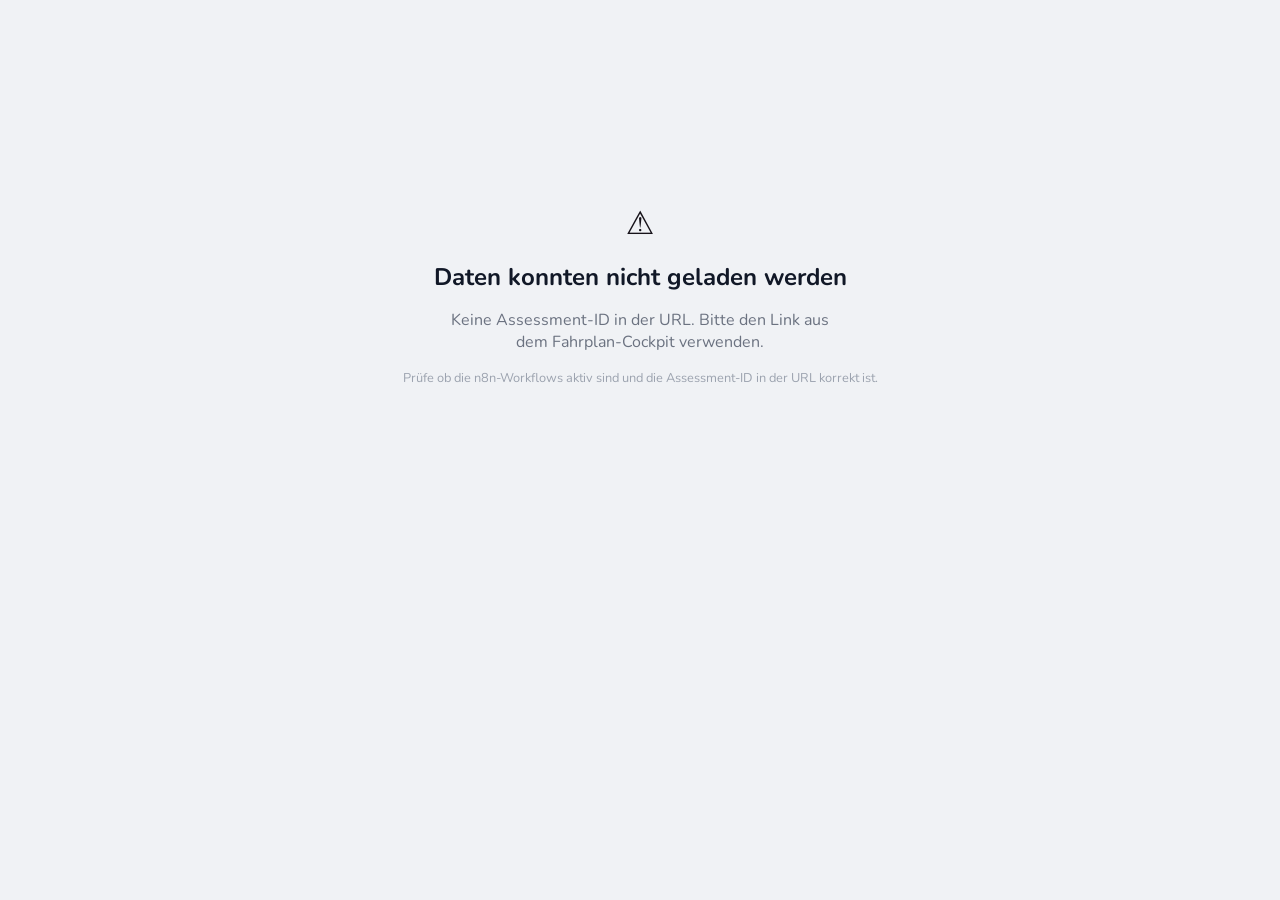
==== commit 7cb92ca9: "Add files via upload" ====
--- a/assessment-report.html
+++ b/assessment-report.html
@@ -3,703 +3,959 @@
 <head>
   <meta charset="utf-8">
   <meta name="viewport" content="width=device-width, initial-scale=1">
-  <title>Catchly Assessment-Auswertung</title>
+  <title>Catchly – Ihr Digitalisierungs-Check</title>
   <link rel="icon" href="assets/favicon.svg" type="image/svg+xml">
   <link rel="stylesheet" href="assets/catchly.css?v=19">
   <style>
-    /* ── Report-spezifische Styles ─────────────────────── */
     :root {
-      --report-pink:   #e8306a;
-      --report-indigo: #4f46e5;
-      --report-gold:   #d97706;
-      --report-green:  #059669;
-      --report-gray:   #6b7280;
-      --report-light:  #f9fafb;
-      --report-border: #e5e7eb;
-    }
-    body { background: #f3f4f6; }
+      --rp:  #e8306a;
+      --ri:  #4f46e5;
+      --rg:  #059669;
+      --ry:  #d97706;
+      --rb:  #2563eb;
+      --rdk: #111827;
+      --rmd: #6b7280;
+      --rlt: #f9fafb;
+      --rbr: #e5e7eb;
+    }
+    body { background:#f0f2f5; }
 
     /* Loading / Error */
-    .report-loading, .report-error {
-      display:flex; flex-direction:column; align-items:center;
-      justify-content:center; min-height:60vh; gap:16px; text-align:center;
-    }
-    .spinner {
-      width:40px; height:40px; border:4px solid var(--report-border);
-      border-top-color:var(--report-indigo); border-radius:50%;
-      animation:spin .8s linear infinite;
-    }
-    @keyframes spin { to { transform:rotate(360deg); } }
-
-    /* Cover */
-    .report-cover {
-      background:linear-gradient(135deg,#1e1b4b 0%,#312e81 50%,#4338ca 100%);
-      color:#fff; padding:56px 48px 48px; border-radius:16px;
-      margin-bottom:24px; position:relative; overflow:hidden;
-    }
-    .report-cover::before {
-      content:''; position:absolute; top:-60px; right:-60px;
-      width:300px; height:300px; border-radius:50%;
-      background:rgba(255,255,255,.06);
-    }
-    .report-cover-kicker { font-size:.75rem; letter-spacing:.12em; text-transform:uppercase; opacity:.7; margin-bottom:8px; }
-    .report-cover-title  { font-size:2rem; font-weight:700; line-height:1.2; margin:0 0 8px; }
-    .report-cover-sub    { font-size:1.1rem; opacity:.85; margin:0 0 32px; }
-    .report-cover-meta   { display:flex; gap:32px; flex-wrap:wrap; border-top:1px solid rgba(255,255,255,.2); padding-top:20px; }
-    .report-cover-meta-item small { display:block; font-size:.7rem; opacity:.6; text-transform:uppercase; letter-spacing:.08em; }
-    .report-cover-meta-item strong { font-size:.95rem; }
-    .report-status-badge {
+    .report-loading,.report-error{display:flex;flex-direction:column;align-items:center;justify-content:center;min-height:60vh;gap:16px;text-align:center;}
+    .spinner{width:40px;height:40px;border:4px solid var(--rbr);border-top-color:var(--ri);border-radius:50%;animation:spin .8s linear infinite;}
+    @keyframes spin{to{transform:rotate(360deg);}}
+
+    /* ── Cover ────────────────────────────────────────── */
+    .cover {
+      background:linear-gradient(135deg,#0f0c29 0%,#1e1b4b 40%,#312e81 70%,#4338ca 100%);
+      color:#fff; border-radius:16px; padding:52px 48px 44px;
+      margin-bottom:18px; position:relative; overflow:hidden;
+    }
+    .cover::before {
+      content:''; position:absolute; top:-80px; right:-80px;
+      width:360px; height:360px; border-radius:50%;
+      background:rgba(255,255,255,.04); pointer-events:none;
+    }
+    .cover::after {
+      content:''; position:absolute; bottom:-60px; left:-40px;
+      width:240px; height:240px; border-radius:50%;
+      background:rgba(232,48,106,.1); pointer-events:none;
+    }
+    .cover-eyebrow { font-size:.68rem; letter-spacing:.18em; text-transform:uppercase; opacity:.55; margin-bottom:10px; }
+    .cover-company { font-size:2.3rem; font-weight:800; line-height:1.15; margin:0 0 6px; }
+    .cover-tagline { font-size:.9rem; opacity:.7; margin:0 0 32px; }
+
+    .cover-alert {
+      background:rgba(220,38,38,.2); border:1px solid rgba(252,165,165,.4);
+      border-radius:12px; padding:20px 24px; margin-bottom:28px;
+      position:relative; z-index:1;
+    }
+    .cover-alert-label { font-size:.65rem; letter-spacing:.14em; text-transform:uppercase; color:rgba(255,255,255,.55); margin-bottom:4px; }
+    .cover-alert-number { font-size:3rem; font-weight:900; color:#fca5a5; line-height:1; }
+    .cover-alert-sub { font-size:.8rem; color:rgba(255,255,255,.65); margin-top:5px; }
+
+    .cover-meta { display:flex; gap:28px; flex-wrap:wrap; border-top:1px solid rgba(255,255,255,.14); padding-top:18px; position:relative; z-index:1; }
+    .cover-meta-item small { display:block; font-size:.62rem; opacity:.5; text-transform:uppercase; letter-spacing:.1em; }
+    .cover-meta-item strong { font-size:.86rem; }
+
+    .status-chip {
       display:inline-flex; align-items:center; gap:6px;
-      background:rgba(255,255,255,.15); border:1px solid rgba(255,255,255,.3);
-      padding:6px 14px; border-radius:999px; font-size:.8rem;
-      margin-bottom:20px;
-    }
-    .status-dot { width:8px; height:8px; border-radius:50%; background:#34d399; }
-    .status-dot.pending { background:#fbbf24; }
-
-    /* Sections */
-    .report-section { background:#fff; border-radius:12px; padding:32px; margin-bottom:20px; }
-    .report-section-title {
-      font-size:1.1rem; font-weight:700; color:#111827;
-      border-bottom:2px solid var(--report-border);
-      padding-bottom:12px; margin:0 0 24px;
+      background:rgba(255,255,255,.1); border:1px solid rgba(255,255,255,.22);
+      padding:5px 12px; border-radius:999px; font-size:.73rem;
+      margin-bottom:20px; position:relative; z-index:1;
+    }
+    .dot { width:7px; height:7px; border-radius:50%; background:#34d399; flex-shrink:0; }
+    .dot.amber { background:#fbbf24; }
+
+    /* ── Wake-Up Banner ───────────────────────────────── */
+    .wakeup {
+      background:linear-gradient(135deg,#7f1d1d,#991b1b,#b91c1c);
+      color:#fff; border-radius:12px; padding:28px 32px; margin-bottom:18px;
+    }
+    .wakeup-title { font-size:1.25rem; font-weight:800; margin:0 0 8px; }
+    .wakeup-body  { font-size:.87rem; opacity:.85; margin:0; line-height:1.65; }
+    .wakeup-numbers { display:flex; gap:14px; flex-wrap:wrap; margin-top:18px; }
+    .wakeup-num {
+      background:rgba(255,255,255,.12); border-radius:8px; padding:12px 16px;
+      min-width:130px;
+    }
+    .wakeup-num big   { display:block; font-size:1.75rem; font-weight:900; line-height:1; }
+    .wakeup-num small { display:block; font-size:.66rem; opacity:.7; text-transform:uppercase; letter-spacing:.06em; margin-top:3px; }
+
+    /* ── Card ─────────────────────────────────────────── */
+    .card { background:#fff; border-radius:12px; padding:32px; margin-bottom:18px; }
+    .card-title {
+      font-size:1.05rem; font-weight:700; color:var(--rdk);
+      border-bottom:2px solid var(--rbr);
+      padding-bottom:12px; margin:0 0 22px;
       display:flex; align-items:center; gap:10px;
     }
-    .section-icon { font-size:1.2rem; }
-
-    /* KPI Cards */
-    .kpi-grid { display:grid; grid-template-columns:repeat(auto-fit,minmax(180px,1fr)); gap:16px; margin-bottom:0; }
-    .kpi-card { border-radius:10px; padding:20px 18px; }
-    .kpi-card.pink   { background:#fdf2f8; border:1px solid #fbcfe8; }
-    .kpi-card.indigo { background:#eef2ff; border:1px solid #c7d2fe; }
-    .kpi-card.gold   { background:#fffbeb; border:1px solid #fde68a; }
-    .kpi-card.green  { background:#ecfdf5; border:1px solid #a7f3d0; }
-    .kpi-card small  { font-size:.72rem; color:var(--report-gray); text-transform:uppercase; letter-spacing:.06em; display:block; margin-bottom:4px; }
-    .kpi-card strong { font-size:1.6rem; font-weight:800; display:block; line-height:1.1; }
-    .kpi-card.pink   strong { color:var(--report-pink); }
-    .kpi-card.indigo strong { color:var(--report-indigo); }
-    .kpi-card.gold   strong { color:var(--report-gold); }
-    .kpi-card.green  strong { color:var(--report-green); }
-    .kpi-card span   { font-size:.78rem; color:var(--report-gray); display:block; margin-top:4px; }
-
-    /* Score Bar */
-    .score-wrap { margin:16px 0; }
-    .score-label { display:flex; justify-content:space-between; font-size:.8rem; color:var(--report-gray); margin-bottom:6px; }
-    .score-track { height:12px; background:var(--report-border); border-radius:999px; overflow:hidden; }
-    .score-fill  { height:100%; border-radius:999px; transition:width .6s ease; }
-    .score-fill.low    { background:#ef4444; }
-    .score-fill.medium { background:#f59e0b; }
-    .score-fill.good   { background:#10b981; }
-    .score-fill.strong { background:var(--report-indigo); }
-
-    /* Answer Tags */
-    .tag-list { display:flex; flex-wrap:wrap; gap:6px; margin-top:8px; }
-    .tag {
-      background:var(--report-light); border:1px solid var(--report-border);
-      border-radius:999px; padding:4px 12px; font-size:.78rem; color:#374151;
-    }
-    .tag.highlight { background:#eef2ff; border-color:#c7d2fe; color:var(--report-indigo); font-weight:600; }
-    .tag.warning   { background:#fef3c7; border-color:#fde68a; color:#92400e; }
-    .tag.danger    { background:#fee2e2; border-color:#fecaca; color:#991b1b; }
-
-    /* Answer Row (Q&A format) */
-    .qa-list { display:flex; flex-direction:column; gap:16px; }
-    .qa-item { border-left:3px solid var(--report-border); padding-left:14px; }
-    .qa-item.gf { border-left-color:var(--report-indigo); }
-    .qa-item.ma { border-left-color:var(--report-green); }
-    .qa-question { font-size:.82rem; color:var(--report-gray); margin-bottom:4px; }
-    .qa-answer   { font-size:.92rem; font-weight:600; color:#111827; }
-    .qa-answer .multi { font-weight:400; }
-
-    /* MA Aggregation */
-    .ma-bar-list { display:flex; flex-direction:column; gap:10px; }
-    .ma-bar-item label { font-size:.78rem; color:#374151; display:block; margin-bottom:3px; }
-    .ma-bar-track { height:8px; background:var(--report-border); border-radius:999px; overflow:hidden; }
-    .ma-bar-fill  { height:100%; background:var(--report-indigo); border-radius:999px; }
-    .ma-bar-count { font-size:.72rem; color:var(--report-gray); margin-top:2px; }
-
-    /* Respondents */
+
+    /* ── KPI Grid ─────────────────────────────────────── */
+    .kpi-grid { display:grid; grid-template-columns:repeat(auto-fit,minmax(168px,1fr)); gap:14px; }
+    .kpi { border-radius:10px; padding:18px 16px; }
+    .kpi small  { display:block; font-size:.66rem; text-transform:uppercase; letter-spacing:.07em; margin-bottom:4px; }
+    .kpi strong { display:block; font-size:1.5rem; font-weight:800; line-height:1.1; }
+    .kpi span   { display:block; font-size:.73rem; margin-top:3px; }
+    .kpi.danger { background:#fef2f2; border:1px solid #fecaca; }
+    .kpi.danger small  { color:#b91c1c; }
+    .kpi.danger strong { color:#dc2626; }
+    .kpi.danger span   { color:#ef4444; }
+    .kpi.warn   { background:#fffbeb; border:1px solid #fde68a; }
+    .kpi.warn   small  { color:#92400e; }
+    .kpi.warn   strong { color:var(--ry); }
+    .kpi.warn   span   { color:#b45309; }
+    .kpi.ok     { background:#f0fdf4; border:1px solid #bbf7d0; }
+    .kpi.ok     small  { color:#065f46; }
+    .kpi.ok     strong { color:var(--rg); }
+    .kpi.ok     span   { color:#059669; }
+    .kpi.info   { background:#eff6ff; border:1px solid #bfdbfe; }
+    .kpi.info   small  { color:#1e40af; }
+    .kpi.info   strong { color:var(--rb); }
+    .kpi.info   span   { color:#2563eb; }
+
+    /* ── EBIT Box ─────────────────────────────────────── */
+    .ebit-box {
+      background:linear-gradient(135deg,#1e1b4b,#312e81);
+      color:#fff; border-radius:10px; padding:24px 28px; margin:16px 0;
+    }
+    .ebit-box-label  { font-size:.65rem; letter-spacing:.14em; text-transform:uppercase; opacity:.55; margin-bottom:4px; }
+    .ebit-box-number { font-size:2.6rem; font-weight:900; line-height:1; }
+    .ebit-box-sub    { font-size:.8rem; opacity:.72; margin-top:6px; }
+    .ebit-calc { display:flex; gap:10px; flex-wrap:wrap; margin-top:16px; }
+    .ebit-calc-item  { background:rgba(255,255,255,.1); border-radius:6px; padding:8px 14px; font-size:.76rem; }
+    .ebit-calc-item strong { display:block; font-size:1.1rem; font-weight:800; }
+
+    /* ── Score Bar ────────────────────────────────────── */
+    .score-row { margin:12px 0; }
+    .score-top { display:flex; justify-content:space-between; font-size:.78rem; color:var(--rmd); margin-bottom:5px; }
+    .score-track { height:14px; background:var(--rbr); border-radius:999px; overflow:hidden; }
+    .score-fill  { height:100%; border-radius:999px; transition:width .7s ease; }
+    .score-fill.low    { background:linear-gradient(90deg,#ef4444,#f87171); }
+    .score-fill.medium { background:linear-gradient(90deg,#f59e0b,#fbbf24); }
+    .score-fill.good   { background:linear-gradient(90deg,#10b981,#34d399); }
+    .score-fill.strong { background:linear-gradient(90deg,#4f46e5,#818cf8); }
+
+    /* ── Process Flow ─────────────────────────────────── */
+    .process-flow { display:flex; flex-direction:column; gap:10px; margin:14px 0; }
+    .process-step { display:flex; gap:14px; align-items:flex-start; }
+    .process-icon {
+      width:36px; height:36px; border-radius:50%;
+      display:flex; align-items:center; justify-content:center;
+      font-size:1rem; flex-shrink:0;
+    }
+    .process-icon.red   { background:#fee2e2; }
+    .process-icon.amber { background:#fef3c7; }
+    .process-icon.green { background:#d1fae5; }
+    .process-body strong { display:block; font-size:.88rem; font-weight:700; color:var(--rdk); }
+    .process-body p      { margin:2px 0 0; font-size:.8rem; color:var(--rmd); line-height:1.45; }
+
+    /* ── MA Bars ──────────────────────────────────────── */
+    .ma-q { margin-bottom:20px; }
+    .ma-q-label { font-size:.8rem; font-weight:600; color:#374151; margin-bottom:8px; }
+    .ma-bar { margin-bottom:7px; }
+    .ma-bar-top { display:flex; justify-content:space-between; font-size:.74rem; color:var(--rmd); margin-bottom:3px; }
+    .ma-bar-track { height:7px; background:var(--rbr); border-radius:999px; overflow:hidden; }
+    .ma-bar-fill  { height:100%; background:var(--ri); border-radius:999px; }
+
+    /* ── QA List ──────────────────────────────────────── */
+    .qa-list { display:flex; flex-direction:column; gap:14px; }
+    .qa-item { border-left:3px solid var(--rbr); padding-left:14px; }
+    .qa-item.gf { border-left-color:var(--ri); }
+    .qa-item.ma { border-left-color:var(--rg); }
+    .qa-q { font-size:.75rem; color:var(--rmd); margin-bottom:3px; }
+    .qa-a { font-size:.88rem; font-weight:600; color:var(--rdk); }
+
+    /* ── Recommendations ──────────────────────────────── */
+    .rec-list { display:flex; flex-direction:column; gap:14px; }
+    .rec { display:flex; gap:14px; align-items:flex-start; }
+    .rec-badge {
+      min-width:32px; height:32px; border-radius:50%;
+      display:flex; align-items:center; justify-content:center;
+      font-size:.75rem; font-weight:800; color:#fff; flex-shrink:0;
+    }
+    .rec-badge.p1 { background:var(--rp); }
+    .rec-badge.p2 { background:var(--ry); }
+    .rec-badge.p3 { background:var(--ri); }
+    .rec-badge.p4 { background:var(--rg); }
+    .rec-text h4 { margin:0 0 3px; font-size:.9rem; font-weight:700; color:var(--rdk); }
+    .rec-text p  { margin:0; font-size:.8rem; color:var(--rmd); line-height:1.55; }
+
+    /* ── 30-60-90 Plan ────────────────────────────────── */
+    .plan-grid { display:grid; grid-template-columns:repeat(3,1fr); gap:14px; }
+    .plan-col  { border-radius:10px; padding:18px; border:2px solid transparent; }
+    .plan-col h4 { font-size:.74rem; font-weight:800; text-transform:uppercase; letter-spacing:.08em; margin:0 0 10px; }
+    .plan-col ul { margin:0; padding-left:16px; }
+    .plan-col li { font-size:.78rem; color:#374151; margin-bottom:5px; line-height:1.45; }
+    .plan-col.p30 { background:#fff0f6; border-color:#fbcfe8; }
+    .plan-col.p30 h4 { color:var(--rp); }
+    .plan-col.p60 { background:#fffbeb; border-color:#fde68a; }
+    .plan-col.p60 h4 { color:var(--ry); }
+    .plan-col.p90 { background:#eef2ff; border-color:#c7d2fe; }
+    .plan-col.p90 h4 { color:var(--ri); }
+
+    /* ── CTA ──────────────────────────────────────────── */
+    .cta-box {
+      background:linear-gradient(135deg,#0f0c29,#1e1b4b);
+      color:#fff; border-radius:12px; padding:36px 32px; text-align:center;
+      margin-bottom:18px;
+    }
+    .cta-box h2 { font-size:1.4rem; font-weight:800; margin:0 0 10px; }
+    .cta-box p  { font-size:.87rem; opacity:.8; margin:0 0 22px; line-height:1.65; max-width:520px; margin-left:auto; margin-right:auto; }
+    .cta-btn {
+      display:inline-block; background:var(--rp); color:#fff;
+      padding:13px 30px; border-radius:8px; font-size:.92rem; font-weight:700;
+      text-decoration:none;
+    }
+
+    /* ── Respondents ──────────────────────────────────── */
     .respondent-list { display:flex; flex-wrap:wrap; gap:10px; }
     .respondent-pill {
       display:flex; align-items:center; gap:8px;
-      background:var(--report-light); border:1px solid var(--report-border);
-      border-radius:999px; padding:6px 14px 6px 8px; font-size:.8rem;
-    }
-    .respondent-avatar {
-      width:24px; height:24px; border-radius:50%;
-      background:var(--report-indigo); color:#fff;
+      background:var(--rlt); border:1px solid var(--rbr);
+      border-radius:999px; padding:6px 14px 6px 8px; font-size:.78rem;
+    }
+    .r-avatar {
+      width:26px; height:26px; border-radius:50%;
+      background:var(--ri); color:#fff;
       display:flex; align-items:center; justify-content:center;
-      font-size:.65rem; font-weight:700; flex-shrink:0;
-    }
-    .respondent-pill.gf .respondent-avatar { background:var(--report-pink); }
-
-    /* Recommendations */
-    .rec-list { display:flex; flex-direction:column; gap:14px; }
-    .rec-item { display:flex; gap:14px; align-items:flex-start; }
-    .rec-num  {
-      width:28px; height:28px; border-radius:50%; flex-shrink:0;
-      display:flex; align-items:center; justify-content:center;
-      font-size:.75rem; font-weight:800; color:#fff;
-    }
-    .rec-num.p1 { background:var(--report-pink); }
-    .rec-num.p2 { background:var(--report-gold); }
-    .rec-num.p3 { background:var(--report-indigo); }
-    .rec-num.p4 { background:var(--report-green); }
-    .rec-body h4 { margin:0 0 2px; font-size:.9rem; font-weight:700; color:#111827; }
-    .rec-body p  { margin:0; font-size:.82rem; color:#6b7280; }
-
-    /* Plan */
-    .plan-grid { display:grid; grid-template-columns:repeat(3,1fr); gap:14px; }
-    .plan-col { background:var(--report-light); border-radius:10px; padding:16px; }
-    .plan-col h4 { font-size:.82rem; font-weight:700; text-transform:uppercase; letter-spacing:.06em; margin:0 0 10px; }
-    .plan-col.p30 h4 { color:var(--report-pink); }
-    .plan-col.p60 h4 { color:var(--report-gold); }
-    .plan-col.p90 h4 { color:var(--report-indigo); }
-    .plan-col ul { margin:0; padding-left:16px; }
-    .plan-col li { font-size:.8rem; color:#374151; margin-bottom:4px; }
-
-    /* Print */
+      font-size:.62rem; font-weight:700; flex-shrink:0;
+    }
+    .respondent-pill.gf .r-avatar { background:var(--rp); }
+
+    /* ── Highlight Box ────────────────────────────────── */
+    .highlight-box { border-radius:8px; padding:14px 16px; margin-top:14px; }
+    .highlight-box.red    { background:#fef2f2; border:1px solid #fecaca; }
+    .highlight-box.amber  { background:#fffbeb; border:1px solid #fde68a; }
+    .highlight-box.green  { background:#f0fdf4; border:1px solid #bbf7d0; }
+    .highlight-box.indigo { background:#eef2ff; border:1px solid #c7d2fe; }
+    .highlight-box-label  { font-size:.68rem; font-weight:700; text-transform:uppercase; letter-spacing:.07em; margin-bottom:4px; }
+    .highlight-box.red    .highlight-box-label { color:#b91c1c; }
+    .highlight-box.amber  .highlight-box-label { color:#92400e; }
+    .highlight-box.green  .highlight-box-label { color:#065f46; }
+    .highlight-box.indigo .highlight-box-label { color:#3730a3; }
+    .highlight-box-text   { font-size:.88rem; font-weight:600; color:var(--rdk); margin:0; }
+
+    /* ── Print ────────────────────────────────────────── */
     @media print {
       body { background:#fff; }
-      .report-cover { -webkit-print-color-adjust:exact; print-color-adjust:exact; }
+      .cover,.wakeup,.ebit-box,.cta-box { -webkit-print-color-adjust:exact; print-color-adjust:exact; }
       .no-print { display:none !important; }
     }
     @media (max-width:640px) {
-      .report-cover { padding:32px 20px; }
+      .cover { padding:28px 20px; }
       .kpi-grid { grid-template-columns:1fr 1fr; }
       .plan-grid { grid-template-columns:1fr; }
+      .wakeup-numbers { flex-direction:column; }
+      .ebit-calc { flex-direction:column; }
     }
   </style>
 </head>
 <body>
-  <div id="appRoot" style="max-width:900px;margin:0 auto;padding:24px 16px;">
-
-    <!-- Loading -->
-    <div id="loadingView" class="report-loading">
-      <div class="spinner"></div>
-      <p style="color:#6b7280;font-size:.9rem;">Assessment-Daten werden geladen …</p>
-    </div>
-
-    <!-- Error -->
-    <div id="errorView" class="report-error" style="display:none;">
-      <div style="font-size:2rem;">⚠</div>
-      <h2 style="margin:0;color:#111827;">Daten konnten nicht geladen werden</h2>
-      <p id="errorMsg" style="color:#6b7280;max-width:400px;"></p>
-      <p style="font-size:.8rem;color:#9ca3af;">Prüfe ob die n8n-Workflows aktiv sind und die Assessment-ID in der URL korrekt ist.</p>
-    </div>
-
-    <!-- Report (hidden until data ready) -->
-    <div id="reportView" style="display:none;">
-
-      <!-- Toolbar -->
-      <div class="no-print" style="display:flex;justify-content:flex-end;gap:10px;margin-bottom:16px;">
-        <button onclick="window.print()" style="background:#fff;border:1px solid #d1d5db;border-radius:8px;padding:8px 16px;font-size:.82rem;cursor:pointer;display:flex;align-items:center;gap:6px;">🖨 Drucken / PDF</button>
-        <button onclick="window.location.reload()" style="background:#fff;border:1px solid #d1d5db;border-radius:8px;padding:8px 16px;font-size:.82rem;cursor:pointer;">↻ Aktualisieren</button>
+<div id="appRoot" style="max-width:900px;margin:0 auto;padding:24px 16px;">
+
+  <!-- Loading -->
+  <div id="loadingView" class="report-loading">
+    <div class="spinner"></div>
+    <p style="color:#6b7280;font-size:.9rem;">Auswertung wird geladen …</p>
+  </div>
+
+  <!-- Error -->
+  <div id="errorView" class="report-error" style="display:none;">
+    <div style="font-size:2rem;">⚠</div>
+    <h2 style="margin:0;color:#111827;">Daten konnten nicht geladen werden</h2>
+    <p id="errorMsg" style="color:#6b7280;max-width:400px;margin:0;"></p>
+    <p style="font-size:.8rem;color:#9ca3af;margin:0;">Prüfe ob die n8n-Workflows aktiv sind und die Assessment-ID in der URL korrekt ist.</p>
+  </div>
+
+  <!-- Report -->
+  <div id="reportView" style="display:none;">
+
+    <!-- Toolbar -->
+    <div class="no-print" style="display:flex;justify-content:flex-end;gap:10px;margin-bottom:14px;">
+      <button onclick="window.print()" style="background:#fff;border:1px solid #d1d5db;border-radius:8px;padding:7px 14px;font-size:.78rem;cursor:pointer;display:flex;align-items:center;gap:5px;">🖨 PDF / Drucken</button>
+      <button onclick="window.location.reload()" style="background:#fff;border:1px solid #d1d5db;border-radius:8px;padding:7px 14px;font-size:.78rem;cursor:pointer;">↻ Aktualisieren</button>
+    </div>
+
+    <!-- Cover -->
+    <div class="cover">
+      <div id="statusChip" class="status-chip">
+        <span class="dot" id="statusDot"></span>
+        <span id="statusText">–</span>
       </div>
-
-      <!-- Cover -->
-      <div class="report-cover">
-        <div id="statusBadge" class="report-status-badge">
-          <span class="status-dot" id="statusDot"></span>
-          <span id="statusText">Wird geladen …</span>
-        </div>
-        <div class="report-cover-kicker">Catchly Assessment-Auswertung</div>
-        <h1 class="report-cover-title" id="coverTitle">–</h1>
-        <p class="report-cover-sub" id="coverSub">Digitalisierungsgrad · Prozessrisiko · Automatisierungspotenzial · Wettbewerb</p>
-        <div class="report-cover-meta">
-          <div class="report-cover-meta-item"><small>Assessment-ID</small><strong id="coverAssessmentId">–</strong></div>
-          <div class="report-cover-meta-item"><small>Antworten</small><strong id="coverResponses">–</strong></div>
-          <div class="report-cover-meta-item"><small>Datum</small><strong id="coverDate">–</strong></div>
-          <div class="report-cover-meta-item"><small>Erstellt durch</small><strong>Catchly</strong></div>
-        </div>
+      <div class="cover-eyebrow">Catchly · Persönlicher Digitalisierungs-Check</div>
+      <h1 class="cover-company" id="coverCompany">–</h1>
+      <p class="cover-tagline">Digitalisierungsgrad · Prozessrisiko · Automatisierungspotenzial · Wettbewerb</p>
+      <div class="cover-alert">
+        <div class="cover-alert-label">Ihr jährliches Chancenrisiko</div>
+        <div class="cover-alert-number" id="coverChanceRisk">CHF –</div>
+        <div class="cover-alert-sub" id="coverChanceRiskSub">Umsatz, der durch Prozesslücken jedes Jahr liegen bleibt</div>
       </div>
-
-      <!-- 1. Executive Summary -->
-      <div class="report-section">
-        <h2 class="report-section-title"><span class="section-icon">📊</span>Executive Summary</h2>
-        <div class="kpi-grid" id="kpiGrid"><!-- JS --></div>
-        <div style="margin-top:20px;padding:16px;background:#f0fdf4;border:1px solid #bbf7d0;border-radius:10px;">
-          <strong style="font-size:.82rem;color:#065f46;text-transform:uppercase;letter-spacing:.06em;">Wichtigster Hebel</strong>
-          <p id="mainHebel" style="margin:6px 0 0;font-size:.95rem;color:#111827;font-weight:600;"></p>
-        </div>
+      <div class="cover-meta">
+        <div class="cover-meta-item"><small>Assessment-ID</small><strong id="coverAssessmentId">–</strong></div>
+        <div class="cover-meta-item"><small>Antworten</small><strong id="coverResponses">–</strong></div>
+        <div class="cover-meta-item"><small>Datum</small><strong id="coverDate">–</strong></div>
+        <div class="cover-meta-item"><small>Erstellt durch</small><strong>Catchly</strong></div>
       </div>
-
-      <!-- 2. Digitalisierungs-Score -->
-      <div class="report-section">
-        <h2 class="report-section-title"><span class="section-icon">💡</span>Digitalisierungs- & Automatisierungs-Score</h2>
-        <div style="display:grid;grid-template-columns:1fr 1fr;gap:20px;" id="scoreGrid"><!-- JS --></div>
-        <div style="margin-top:20px;" id="scoreExplanation"></div>
+    </div>
+
+    <!-- Wake-Up Call -->
+    <div class="wakeup">
+      <div class="wakeup-title" id="wakeupTitle">–</div>
+      <p class="wakeup-body" id="wakeupBody">–</p>
+      <div class="wakeup-numbers" id="wakeupNumbers"></div>
+    </div>
+
+    <!-- 1. Wo Sie heute stehen -->
+    <div class="card">
+      <h2 class="card-title"><span>📊</span> Wo Sie heute stehen</h2>
+      <div class="kpi-grid" id="kpiGrid"></div>
+      <div class="highlight-box red" id="mainFindingBox" style="margin-top:16px;">
+        <div class="highlight-box-label">Wichtigster Befund</div>
+        <p class="highlight-box-text" id="mainFinding"></p>
       </div>
-
-      <!-- 3. Chancenrisiko -->
-      <div class="report-section">
-        <h2 class="report-section-title"><span class="section-icon">💰</span>Chancenrisiko-Rechnung</h2>
-        <div id="chanceRisikoContent"><!-- JS --></div>
-      </div>
-
-      <!-- 4. Anfrageprozess -->
-      <div class="report-section">
-        <h2 class="report-section-title"><span class="section-icon">🔄</span>Anfrageprozess & Reibungspunkte</h2>
-        <div id="prozessContent"><!-- JS --></div>
-      </div>
-
-      <!-- 5. Value Proposition (GF only) -->
-      <div class="report-section" id="vpSection">
-        <h2 class="report-section-title"><span class="section-icon">🎯</span>Value Proposition & Differenzierung</h2>
-        <div id="vpContent"><!-- JS --></div>
-      </div>
-
-      <!-- 6. Wettbewerb -->
-      <div class="report-section" id="wettbewerbSection">
-        <h2 class="report-section-title"><span class="section-icon">⚔️</span>Wettbewerb & Marktposition</h2>
-        <div id="wettbewerbContent"><!-- JS --></div>
-      </div>
-
-      <!-- 7. Team-Perspektive -->
-      <div class="report-section" id="teamSection">
-        <h2 class="report-section-title"><span class="section-icon">👥</span>Team-Perspektive (aggregiert)</h2>
-        <div id="teamContent"><!-- JS --></div>
-      </div>
-
-      <!-- 8. Handlungsempfehlungen -->
-      <div class="report-section">
-        <h2 class="report-section-title"><span class="section-icon">🚀</span>Prioritisierte Handlungsempfehlungen</h2>
-        <div class="rec-list" id="recList"><!-- JS --></div>
-      </div>
-
-      <!-- 9. 30-60-90 Plan -->
-      <div class="report-section">
-        <h2 class="report-section-title"><span class="section-icon">📅</span>30 – 60 – 90 Tage Fahrplan</h2>
-        <div class="plan-grid" id="planGrid"><!-- JS --></div>
-      </div>
-
-      <!-- Respondents -->
-      <div class="report-section no-print">
-        <h2 class="report-section-title"><span class="section-icon">🙋</span>Teilnehmende</h2>
-        <div class="respondent-list" id="respondentList"><!-- JS --></div>
-      </div>
-
-      <!-- Footer -->
-      <div style="text-align:center;padding:20px;color:#9ca3af;font-size:.75rem;" class="no-print">
-        <p>Catchly Assessment-Auswertung · Orientierungswerte, keine Garantie · <a href="https://catchly.ch" style="color:inherit;">catchly.ch</a></p>
-      </div>
-
-    </div><!-- /reportView -->
-  </div><!-- /appRoot -->
+    </div>
+
+    <!-- 2. Was es Sie kostet -->
+    <div class="card">
+      <h2 class="card-title"><span>💸</span> Was es Sie kostet – heute und in 5 Jahren</h2>
+      <div id="ebitContent"></div>
+    </div>
+
+    <!-- 3. Wo der Schuh drückt -->
+    <div class="card">
+      <h2 class="card-title"><span>🔍</span> Wo der Schuh drückt: Die grössten Reibungspunkte</h2>
+      <div id="prozessContent"></div>
+    </div>
+
+    <!-- 4. Was Ihr Team täglich erlebt -->
+    <div class="card" id="teamCard">
+      <h2 class="card-title"><span>👥</span> Was Ihr Team täglich erlebt</h2>
+      <div id="teamContent"></div>
+    </div>
+
+    <!-- 5. Ihr Digitalisierungsgrad -->
+    <div class="card">
+      <h2 class="card-title"><span>📡</span> Ihr Digitalisierungsgrad – im Klartext</h2>
+      <div id="digiContent"></div>
+    </div>
+
+    <!-- 6. Wettbewerb -->
+    <div class="card" id="wettbewerbCard">
+      <h2 class="card-title"><span>⚔️</span> Wettbewerb: Was auf Sie zukommt</h2>
+      <div id="wettbewerbContent"></div>
+    </div>
+
+    <!-- 7. Handlungsempfehlungen -->
+    <div class="card">
+      <h2 class="card-title"><span>🚀</span> Was jetzt zu tun ist – priorisiert</h2>
+      <div class="rec-list" id="recList"></div>
+    </div>
+
+    <!-- 8. 30-60-90 Tage Fahrplan -->
+    <div class="card">
+      <h2 class="card-title"><span>📅</span> Ihr 30 – 60 – 90 Tage Plan</h2>
+      <div class="plan-grid" id="planGrid"></div>
+    </div>
+
+    <!-- CTA -->
+    <div class="cta-box no-print">
+      <h2>Bereit, das zu ändern?</h2>
+      <p>Catchly zeigt Ihnen genau, wie Sie mit wenig Aufwand die grössten Hebel in Bewegung setzen – in 30 Tagen messbar. Keine langen Projekte. Keine IT-Abteilung nötig.</p>
+      <a href="https://catchly.ch" class="cta-btn">Jetzt Gespräch vereinbaren →</a>
+    </div>
+
+    <!-- Teilnehmende -->
+    <div class="card no-print">
+      <h2 class="card-title"><span>🙋</span> Teilnehmende</h2>
+      <div class="respondent-list" id="respondentList"></div>
+    </div>
+
+    <!-- Footer -->
+    <div style="text-align:center;padding:16px;color:#9ca3af;font-size:.72rem;" class="no-print">
+      Catchly Digitalisierungs-Check · Orientierungswerte, keine Umsatzgarantie ·
+      <a href="https://catchly.ch" style="color:inherit;">catchly.ch</a>
+    </div>
+
+  </div><!-- /reportView -->
+</div><!-- /appRoot -->
 
 <script>
 // ═══════════════════════════════════════════════════════════
-//  CATCHLY ASSESSMENT REPORT  –  v1.0
+//  CATCHLY ASSESSMENT REPORT  –  v2.0
+//  Customer Journey · McKinsey-Style für KMU
 // ═══════════════════════════════════════════════════════════
 (function () {
   'use strict';
 
-  const REPORT_ENDPOINT = 'https://workflow.catchly.ch/webhook/get-report';
-
-  // ── Helpers ──────────────────────────────────────────────
-  const $ = id => document.getElementById(id);
-  const chf = n => 'CHF ' + Number(n || 0).toLocaleString('de-CH', { maximumFractionDigits: 0 });
-  const pct = (n, total) => total > 0 ? Math.round(n / total * 100) : 0;
-
-  function el(tag, cls, html) {
-    const e = document.createElement(tag);
-    if (cls) e.className = cls;
-    if (html !== undefined) e.innerHTML = html;
-    return e;
-  }
-
-  // Label maps (value → human label)
-  const LABELS = {
-    reaction_time: {
-      innerhalb_1_stunde: 'innerhalb 1 Stunde', gleicher_arbeitstag: 'gleicher Arbeitstag',
-      '1_2_arbeitstage': '1–2 Arbeitstage', mehr_als_2_arbeitstage: 'mehr als 2 Arbeitstage',
-      sehr_unterschiedlich: 'sehr unterschiedlich', weiss_nicht: 'weiss nicht'
-    },
-    bottleneck: {
-      anfrage_wird_zu_spaet_gesehen: 'Anfrage zu spät gesehen',
-      zustaendigkeit_unklar: 'Zuständigkeit unklar', infos_fehlen: 'Infos fehlen',
-      nachfassen_fehlt: 'Nachfassen fehlt', zu_viele_kanaele: 'zu viele Kanäle',
-      kunde_nicht_qualifiziert: 'Kunde nicht qualifiziert',
-      kein_klares_problem: 'kein klares Problem', weiss_nicht: 'weiss nicht'
-    }
+  var ENDPOINT = 'https://workflow.catchly.ch/webhook/get-report';
+
+  // ── DOM / Format helpers ─────────────────────────────────
+  var $ = function(id) { return document.getElementById(id); };
+  var esc = function(s) {
+    return String(s || '')
+      .replace(/&/g,'&amp;').replace(/</g,'&lt;')
+      .replace(/>/g,'&gt;').replace(/"/g,'&quot;');
   };
-
-  // ── Scoring logic ─────────────────────────────────────────
-  function calcDigiScore(gfAnswers) {
-    let score = 0;
-    // GF16: central data source
-    const g16 = gfAnswers['GF16']?.answerValue;
-    if (g16 === 'ja_eine_zentrale_quelle') score += 2;
-    else if (g16 === 'teilweise_zentral') score += 1;
-    else if (g16 === 'viel_in_e_mail_kopf_papier') score -= 1;
-
-    // GF17: tools used
-    const g17 = gfAnswers['GF17']?.selectedValues || [];
-    if (g17.includes('ms_365_sharepoint_onedrive') || g17.includes('crm') || g17.includes('branchensoftware')) score += 2;
-    if (g17.includes('excel')) score += 1;
-    if (g17.includes('papier_notizbuch') || g17.includes('kopf_wissen')) score -= 1;
-
-    // GF15: where is knowledge
-    const g15 = gfAnswers['GF15']?.selectedValues || [];
-    if (g15.includes('crm_branchensoftware') || g15.includes('ms_365_sharepoint_onedrive')) score += 2;
-    if (g15.includes('kopf_wissen_einzelner_personen') || g15.includes('papier_notizen')) score -= 1;
-
-    // GF18: key person risk
-    const g18 = gfAnswers['GF18']?.answerValue;
-    if (g18 === 'nein') score += 2;
-    else if (g18 === 'teilweise') score += 1;
-
-    // Normalize to 1-5
-    const raw = Math.max(-4, Math.min(8, score));
-    return Math.round(((raw + 4) / 12) * 4) + 1; // 1-5
-  }
-
-  function calcAutomationPotential(gfAnswers, maAggregated) {
-    let score = 0;
-    const g06 = gfAnswers['GF06']?.selectedValues || [];
-    if (g06.includes('anfrage_wird_zu_spaet_gesehen')) score += 2;
-    if (g06.includes('nachfassen_fehlt')) score += 2;
-    if (g06.includes('zu_viele_kanaele')) score += 1;
-    if (g06.includes('zustaendigkeit_unklar')) score += 1;
-
-    const g15 = gfAnswers['GF15']?.selectedValues || [];
-    if (g15.includes('kopf_wissen_einzelner_personen')) score += 2;
-    if (g15.includes('mehrere_orte')) score += 1;
-
-    // MA06: double entry
-    if (maAggregated['MA06']) {
-      const topMA06 = getTopAnswer(maAggregated['MA06']);
-      if (topMA06 === 'haeufig' || topMA06 === 'taeglich') score += 2;
-    }
-    return Math.min(5, Math.round(score / 2.5) + 1);
-  }
-
-  function getTopAnswer(questionData) {
-    if (!questionData?.counts) return null;
-    return Object.entries(questionData.counts)
-      .sort((a, b) => b[1] - a[1])[0]?.[0] || null;
-  }
-
-  // ── Render helpers ────────────────────────────────────────
-  function renderScoreBar(label, score, max, colorClass) {
-    const width = pct(score, max);
-    return `<div class="score-wrap">
-      <div class="score-label"><span>${label}</span><span>${score} / ${max}</span></div>
-      <div class="score-track"><div class="score-fill ${colorClass}" style="width:${width}%"></div></div>
-    </div>`;
-  }
-
-  function scoreColor(s, max) {
-    const r = s / max;
+  var chf = function(n) {
+    return 'CHF ' + Number(n || 0).toLocaleString('de-CH', { maximumFractionDigits:0 });
+  };
+  var pct = function(n, t) { return t > 0 ? Math.round(n / t * 100) : 0; };
+
+  // ── Data store (set once during render) ──────────────────
+  var _gf = {}; // gf answers: flat key→value (string) or key→object
+  var _ma = {}; // ma_aggregated: key→{ answerVal: count }
+
+  // ── Data accessors – resilient to old & new structure ────
+
+  // Returns single string value for a GF question
+  function gfVal(key) {
+    var v = _gf[key];
+    if (v === undefined || v === null) return '';
+    if (typeof v === 'string') return v;
+    if (typeof v === 'object') {
+      return v.answerValue || v.answerText || v.followUpText || '';
+    }
+    return String(v);
+  }
+
+  // Returns array of values for multi-select GF questions
+  function gfVals(key) {
+    var v = _gf[key];
+    if (v === undefined || v === null) return [];
+    // Old structure: objects with selectedValues array
+    if (typeof v === 'object' && !Array.isArray(v)) {
+      if (Array.isArray(v.selectedValues)) return v.selectedValues;
+      if (Array.isArray(v.selectedLabels)) return v.selectedLabels;
+      if (v.answerValue) return [v.answerValue];
+      return [];
+    }
+    if (Array.isArray(v)) return v;
+    var s = String(v).trim();
+    if (!s) return [];
+    try {
+      var p = JSON.parse(s);
+      if (Array.isArray(p)) return p;
+    } catch(e) {}
+    return s.split(',').map(function(x) { return x.trim(); }).filter(Boolean);
+  }
+
+  // Returns { answerVal: count } for an MA question
+  function maCounts(key) {
+    var q = _ma[key];
+    if (!q || typeof q !== 'object') return {};
+    // Support { counts: { val: n } } and flat { val: n }
+    return q.counts || q;
+  }
+
+  // Returns the top answer value for an MA question
+  function maTop(key) {
+    var c = maCounts(key);
+    var entries = Object.entries(c);
+    if (!entries.length) return null;
+    entries.sort(function(a,b) { return b[1]-a[1]; });
+    return entries[0][0];
+  }
+
+  // ── Scoring ──────────────────────────────────────────────
+  function calcDigiScore() {
+    var s = 0;
+    var g16 = gfVal('GF16');
+    if (g16.includes('zentrale_quelle') || g16 === 'ja_eine_zentrale_quelle') s += 2;
+    else if (g16.includes('teilweise')) s += 1;
+    else if (g16.includes('e_mail') || g16.includes('papier') || g16.includes('kopf')) s -= 1;
+
+    var g17 = gfVals('GF17');
+    if (g17.some(function(v){ return v.includes('crm')||v.includes('sharepoint')||v.includes('ms_365')||v.includes('branchensoftware'); })) s += 2;
+    if (g17.some(function(v){ return v.includes('excel'); })) s += 1;
+    if (g17.some(function(v){ return v.includes('papier')||v.includes('kopf'); })) s -= 1;
+
+    var g15 = gfVals('GF15');
+    if (g15.some(function(v){ return v.includes('crm')||v.includes('sharepoint')||v.includes('ms_365'); })) s += 2;
+    if (g15.some(function(v){ return v.includes('kopf')||v.includes('papier'); })) s -= 1;
+
+    var g18 = gfVal('GF18');
+    if (g18 === 'nein' || g18.includes('nein')) s += 2;
+    else if (g18.includes('teilweise')) s += 1;
+
+    var raw = Math.max(-4, Math.min(8, s));
+    return Math.round(((raw + 4) / 12) * 4) + 1; // 1–5
+  }
+
+  function calcAutoPotential() {
+    var s = 0;
+    var g06 = gfVals('GF06');
+    if (g06.some(function(v){ return v.includes('zu_spaet')||v.includes('spaet'); })) s += 2;
+    if (g06.some(function(v){ return v.includes('nachfassen'); })) s += 2;
+    if (g06.some(function(v){ return v.includes('kanaele')||v.includes('kanäle'); })) s += 1;
+    if (g06.some(function(v){ return v.includes('zustaendigkeit')||v.includes('zuständigkeit'); })) s += 1;
+
+    var g15 = gfVals('GF15');
+    if (g15.some(function(v){ return v.includes('kopf'); })) s += 2;
+    if (g15.some(function(v){ return v.includes('mehrere'); })) s += 1;
+
+    var top06 = maTop('MA06');
+    if (top06 && (top06.includes('haeufig')||top06.includes('täglich')||top06.includes('taeglich'))) s += 2;
+
+    return Math.min(5, Math.round(s / 2.5) + 1);
+  }
+
+  function scoreClass(score, max) {
+    var r = score / max;
     if (r < 0.4) return 'low';
     if (r < 0.6) return 'medium';
     if (r < 0.8) return 'good';
     return 'strong';
   }
 
-  function renderTags(values, highlight) {
-    if (!values || !values.length) return '<span style="color:#9ca3af;font-size:.8rem;">– keine Angabe –</span>';
-    return '<div class="tag-list">' +
-      values.map(v => {
-        const isHL = highlight && highlight.includes(v);
-        return `<span class="tag ${isHL ? 'highlight' : ''}">${v}</span>`;
-      }).join('') + '</div>';
-  }
-
-  function renderAnswerBlock(question, data, type) {
-    if (!data) return '';
-    const cls = type === 'gf' ? 'gf' : 'ma';
-    if (data.answerText) {
-      return `<div class="qa-item ${cls}">
-        <div class="qa-question">${question}</div>
-        <div class="qa-answer">${data.answerText || data.answerValue || '–'}</div>
-      </div>`;
-    }
-    if (data.selectedLabels?.length) {
-      return `<div class="qa-item ${cls}">
-        <div class="qa-question">${question}</div>
-        <div class="qa-answer">${data.selectedLabels.join(' · ')}</div>
-      </div>`;
-    }
-    if (data.followUpText) {
-      return `<div class="qa-item ${cls}">
-        <div class="qa-question">${question}</div>
-        <div class="qa-answer">${data.followUpText}</div>
-      </div>`;
-    }
-    return '';
-  }
-
-  function renderMAQuestion(label, qData, totalRespondents) {
-    if (!qData || !qData.counts || Object.keys(qData.counts).length === 0) return '';
-    const sorted = Object.entries(qData.counts).sort((a, b) => b[1] - a[1]).slice(0, 5);
-    const bars = sorted.map(([val, count]) => {
-      const w = pct(count, totalRespondents);
-      return `<div class="ma-bar-item">
-        <label>${val.replace(/_/g, ' ')}</label>
-        <div class="ma-bar-track"><div class="ma-bar-fill" style="width:${w}%"></div></div>
-        <div class="ma-bar-count">${count} von ${totalRespondents} (${w}%)</div>
-      </div>`;
+  // ── Render helpers ────────────────────────────────────────
+  function renderScoreRow(label, score, max) {
+    var cls = scoreClass(score, max);
+    var w = pct(score, max);
+    return '<div class="score-row">' +
+      '<div class="score-top"><span>' + esc(label) + '</span><span style="font-weight:700">' + score + ' / ' + max + '</span></div>' +
+      '<div class="score-track"><div class="score-fill ' + cls + '" style="width:' + w + '%"></div></div>' +
+      '</div>';
+  }
+
+  function renderMAQ(label, key, total) {
+    var c = maCounts(key);
+    var entries = Object.entries(c).sort(function(a,b){ return b[1]-a[1]; }).slice(0, 4);
+    if (!entries.length) return '';
+    var bars = entries.map(function(e) {
+      var val = e[0]; var count = e[1];
+      var w = pct(count, total);
+      return '<div class="ma-bar">' +
+        '<div class="ma-bar-top"><span>' + esc(val.replace(/_/g,' ')) + '</span><span>' + count + '/' + total + ' (' + w + '%)</span></div>' +
+        '<div class="ma-bar-track"><div class="ma-bar-fill" style="width:' + w + '%"></div></div>' +
+        '</div>';
     }).join('');
-    return `<div style="margin-bottom:20px;">
-      <div style="font-size:.82rem;font-weight:600;color:#374151;margin-bottom:8px;">${label}</div>
-      <div class="ma-bar-list">${bars}</div>
-    </div>`;
+    return '<div class="ma-q"><div class="ma-q-label">' + esc(label) + '</div>' + bars + '</div>';
+  }
+
+  function renderQA(question, key, type) {
+    var val  = gfVal(key);
+    var vals = gfVals(key);
+    var answer = val || vals.join(' · ');
+    if (!answer) return '';
+    return '<div class="qa-item ' + type + '">' +
+      '<div class="qa-q">' + esc(question) + '</div>' +
+      '<div class="qa-a">' + esc(answer) + '</div>' +
+      '</div>';
   }
 
   // ── Recommendations engine ────────────────────────────────
-  const RECS = {
+  var REC_MAP = {
     anfrage_wird_zu_spaet_gesehen: {
-      title: 'Zentraler Anfrageeingang einrichten',
-      body: 'Alle Kanäle (Telefon, E-Mail, Web, WhatsApp) an einer Stelle sammeln. Kein Lead bleibt ungesehen.'
+      title: 'Zentraler Anfrageeingang – kein Lead mehr übersehen',
+      body:  'Telefon, E-Mail, Web, WhatsApp – alles an einem Ort. Automatische Zuweisung in unter 2 Minuten. Kein Lead fällt mehr durchs Raster.'
     },
     nachfassen_fehlt: {
-      title: 'Automatisches Nachfass-System aufbauen',
-      body: '3-Tage-Regel: Wenn kein Feedback vom Kunden, automatische Erinnerung an zuständige Person.'
+      title: 'Automatisches Nachfassen – die 3-Tage-Regel',
+      body:  'Meldet sich ein Interessent nicht innert 3 Tagen, bekommt die zuständige Person eine automatische Erinnerung. Erfahrungswert: Abschlussquote +15–30%.'
     },
     zustaendigkeit_unklar: {
-      title: 'Klare Zuständigkeits-Regeln definieren',
-      body: 'Jede Anfrage bekommt innerhalb 30 Minuten eine zuständige Person zugewiesen – sichtbar für alle.'
+      title: 'Klare Zuständigkeit – jede Anfrage hat eine Person',
+      body:  'Jede neue Anfrage bekommt innerhalb von 30 Minuten eine Verantwortliche. Sichtbar für das ganze Team. Keine Anfrage bleibt in der Luft hängen.'
     },
     infos_fehlen: {
-      title: 'Strukturiertes Anfrageformular einführen',
-      body: 'Qualifizierungsfragen direkt beim Erstkontakt. Weniger Rückfragen, schnellere Offerte.'
+      title: 'Strukturierter Erstkontakt – weniger Rückfragen',
+      body:  'Qualifizierungsfragen direkt beim Erstkontakt. Ihr Team muss nicht mehr nachfragen. Offerten gehen schneller raus, Abschlussrate steigt.'
     },
     zu_viele_kanaele: {
-      title: 'Kanal-Konsolidierung & Single Source of Truth',
-      body: 'Alle Anfragen laufen in einem zentralen Tool zusammen. Suchzeit und Doppelarbeit fallen weg.'
-    },
-    default: {
-      title: 'Prozess-Audit & Quick Wins identifizieren',
-      body: 'Gemeinsamer Workshop: Reibungspunkte priorisieren und die drei grössten Quick Wins sofort umsetzen.'
+      title: 'Kanal-Konsolidierung – eine Wahrheit für alle',
+      body:  'Alle Anfragen laufen in einem zentralen Tool zusammen. Keine doppelte Erfassung mehr. Ihr Team weiss jederzeit, was wo steht.'
     }
   };
 
-  function buildRecs(fahrplan, gfAnswers, maAgg) {
-    const recs = [];
-    const bottleneck = fahrplan?.main_bottleneck;
-    if (RECS[bottleneck]) recs.push(RECS[bottleneck]);
-
-    const g06 = gfAnswers['GF06']?.selectedValues || [];
-    g06.forEach(v => { if (RECS[v] && !recs.find(r => r.title === RECS[v].title)) recs.push(RECS[v]); });
-
-    // GF16 – data centrality
-    const g16 = gfAnswers['GF16']?.answerValue || '';
-    if (g16 === 'viel_in_e_mail_kopf_papier' || g16 === 'mehrere_listen_tools') {
-      recs.push({ title: 'Datenzentralisierung: One Source of Truth', body: 'Kundenstatus und Anfragestand für alle sichtbar – in Echtzeit. Suchzeit: weg.' });
-    }
-    // GF20 quick wins
-    const g20 = gfAnswers['GF20']?.selectedValues || [];
-    if (g20.includes('automatische_rueckfrage_mail')) {
-      recs.push({ title: 'Automatische Eingangsbestätigung', body: 'Jede Anfrage bekommt sofort eine Eingangsbestätigung – Kunde weiss, er wurde gesehen.' });
-    }
-    if (recs.length === 0) recs.push(RECS.default);
-    return recs.slice(0, 5);
+  var REC_DEFAULT = {
+    title: 'Quick Wins sofort identifizieren',
+    body:  'In einem halbtägigen Workshop mit Catchly: die 3 grössten Reibungspunkte sichtbar machen und die ersten konkreten Massnahmen sofort starten.'
+  };
+
+  function buildRecs(fahrplan) {
+    var recs = [];
+    var bn = (fahrplan && fahrplan.main_bottleneck) || '';
+    if (REC_MAP[bn]) recs.push(REC_MAP[bn]);
+
+    var g06 = gfVals('GF06');
+    g06.forEach(function(v) {
+      var match = Object.keys(REC_MAP).find(function(k) {
+        return v.includes(k) || k.split('_').slice(0,2).every(function(w){ return v.includes(w); });
+      });
+      if (match && REC_MAP[match] && !recs.find(function(r){ return r.title === REC_MAP[match].title; })) {
+        recs.push(REC_MAP[match]);
+      }
+    });
+
+    var g16 = gfVal('GF16');
+    if (g16.includes('e_mail')||g16.includes('papier')||g16.includes('kopf')||g16.includes('mehrere')) {
+      var r = {
+        title: 'Datenzentralisierung – eine einzige Wahrheit',
+        body:  'Kundenstatus, Anfragestand, Notizen – für alle sichtbar, in Echtzeit. Suchzeit: null. Versionswirrwarr: null. Fehler durch doppelte Erfassung: null.'
+      };
+      if (!recs.find(function(x){ return x.title === r.title; })) recs.push(r);
+    }
+
+    var g20 = gfVals('GF20');
+    if (g20.some(function(v){ return v.includes('rueckfrage')||v.includes('bestaetigung'); })) {
+      var r2 = {
+        title: 'Automatische Eingangsbestätigung',
+        body:  'Jede Anfrage bekommt sofort eine Bestätigung – der Interessent weiss: er wurde gesehen. Vertrauen steigt, Absprünge sinken.'
+      };
+      if (!recs.find(function(x){ return x.title === r2.title; })) recs.push(r2);
+    }
+
+    if (recs.length === 0) recs.push(REC_DEFAULT);
+    return recs.slice(0, 4);
   }
 
   // ── Main render function ──────────────────────────────────
   function render(data) {
-    const { fahrplan, gf_answers, ma_answers_aggregated, respondents,
-            response_count, invited_count, assessment_id, company } = data;
-
-    const gf = gf_answers || {};
-    const ma = ma_answers_aggregated || {};
-    const allRespondents = respondents || [];
-    const maCount = allRespondents.filter(r => r.role !== 'geschaeftsfuehrung').length;
-    const gfCount  = allRespondents.filter(r => r.role === 'geschaeftsfuehrung').length;
-
-    // Cover
-    $('coverTitle').textContent = company || 'Assessment-Auswertung';
-    $('coverAssessmentId').textContent = assessment_id || '–';
-    $('coverResponses').textContent = `${response_count || 0} von ${invited_count || '?'}`;
-    $('coverDate').textContent = new Date().toLocaleDateString('de-CH', { day:'2-digit', month:'long', year:'numeric' });
-    const allDone = response_count >= invited_count && invited_count > 0;
-    $('statusDot').className = 'status-dot' + (allDone ? '' : ' pending');
-    $('statusText').textContent = allDone ? 'Alle Antworten eingegangen' : `${response_count || 0} von ${invited_count || '?'} Antworten`;
-
-    // Scores
-    const digiScore = calcDigiScore(gf);
-    const autoScore = calcAutomationPotential(gf, ma);
-    const chanceRisk = fahrplan?.chance_risk_year_chf || 0;
-
-    // KPIs
-    const kpiData = [
-      { cls:'pink',   label:'Chancenrisiko / Jahr',       val: chf(chanceRisk),          sub:'verlorenes Umsatzpotenzial' },
-      { cls:'indigo', label:'Digitalisierungs-Score',      val: `${digiScore} / 5`,       sub: ['–','Sehr schwach','Basis vorhanden','Solide','Stark','Best Practice'][digiScore] },
-      { cls:'gold',   label:'Automatisierungs-Potenzial',  val: `${autoScore} / 5`,       sub: ['–','Gering','Vorhanden','Mittel','Hoch','Sehr hoch'][autoScore] },
-      { cls:'green',  label:'Reaktionszeit',               val: LABELS.reaction_time[fahrplan?.reaction_time] || '–', sub:'beim Erstkontakt' }
+    // Normalise data structure: new Code node returns gf_answers.answers (flat),
+    // old structure returns gf_answers directly as key→object
+    var gfRaw = data.gf_answers || {};
+    _gf = gfRaw.answers || gfRaw;
+    _ma = data.ma_aggregated || data.ma_answers_aggregated || {};
+
+    var fahrplan     = data.fahrplan || {};
+    var respondents  = data.respondents || [];
+    var respCount    = Number(data.response_count || 0);
+    var invCount     = Number(data.invited_count  || 0);
+    var company      = data.company || 'Assessment-Auswertung';
+    var assessmentId = data.assessment_id || '–';
+    var allDone      = data.all_responded || (invCount > 0 && respCount >= invCount);
+    var maCount      = respondents.filter(function(r){ return r.role!=='gf'&&r.role!=='geschaeftsfuehrung'; }).length;
+    var hasGF        = respondents.some(function(r){ return r.role==='gf'||r.role==='geschaeftsfuehrung'; });
+
+    // Numbers
+    var monthly    = Number(fahrplan.monthly_requests     || 0);
+    var orderVal   = Number(fahrplan.avg_order_value_chf  || 0);
+    var notHandled = Number(fahrplan.not_handled_requests || 0);
+    var chanceRisk = Number(fahrplan.chance_risk_year_chf || (notHandled * orderVal * 12));
+    var ebitRisk   = Math.round(chanceRisk * 0.15); // 15% EBIT-Marge
+    var hiddenCost = Math.round(chanceRisk * 0.20); // 20% versteckte Ineffizienzkosten
+
+    var digiScore = calcDigiScore();
+    var autoScore = calcAutoPotential();
+
+    // ── Cover ────────────────────────────────────────────────
+    $('coverCompany').textContent    = company;
+    $('coverAssessmentId').textContent = assessmentId;
+    $('coverResponses').textContent  = respCount + ' von ' + (invCount || '?');
+    $('coverDate').textContent       = new Date().toLocaleDateString('de-CH', { day:'2-digit', month:'long', year:'numeric' });
+    $('coverChanceRisk').textContent = chf(chanceRisk);
+    $('coverChanceRiskSub').textContent = notHandled > 0
+      ? notHandled + ' Anfragen × ' + chf(orderVal) + ' × 12 Monate = verlorener Jahresumsatz'
+      : 'Basierend auf Ihren Angaben aus dem Fahrplangespräch';
+    $('statusDot').className  = 'dot' + (allDone ? '' : ' amber');
+    $('statusText').textContent = allDone ? '✓ Alle Antworten eingegangen' : respCount + ' von ' + invCount + ' Antworten';
+
+    // ── Wake-Up Call ─────────────────────────────────────────
+    var wakeupDefs = [
+      {
+        minScore:0, maxScore:2,
+        title: '⚠️ Ihr Betrieb ist digital verletzbar',
+        body: 'Studien zeigen: 40% der KMU, die heute noch auf Papier, E-Mail und mündliche Absprachen setzen, werden in 5 Jahren nicht mehr wettbewerbsfähig sein. Ihr Digitalisierungsgrad liegt im untersten Bereich. Konkret bedeutet das: Ihre Mitbewerber reagieren heute schon schneller, machen weniger Fehler – und übernehmen Ihre Kunden, ohne dass Sie es merken.'
+      },
+      {
+        minScore:3, maxScore:3,
+        title: '⚠️ Ihre Prozesse kosten Sie täglich Geld',
+        body: 'Sie haben erste digitale Ansätze – aber die Daten sind noch verteilt, das Nachfassen passiert per Zufall, und Ihr Team verliert täglich Zeit mit Suchen und Doppelarbeit. Das merkt der Kunde. Und Ihre Mitbewerber auch. Die gute Nachricht: Gezielte Quick Wins können das in 30 Tagen messbar verändern.'
+      },
+      {
+        minScore:4, maxScore:5,
+        title: '💡 Solide Basis – das Potenzial ist aber noch grösser',
+        body: 'Sie haben eine gute digitale Grundlage. Der nächste Schritt sind Automatisierungen, die Ihrem Team täglich Arbeit abnehmen und Ihnen mehr Zeit für das Wesentliche lassen. Die Low-Hanging-Fruits liegen bereits auf der Hand.'
+      }
     ];
-    $('kpiGrid').innerHTML = kpiData.map(k => `
-      <div class="kpi-card ${k.cls}">
-        <small>${k.label}</small>
-        <strong>${k.val}</strong>
-        <span>${k.sub}</span>
-      </div>`).join('');
-
-    // Main Hebel
-    const topBottleneck = fahrplan?.main_bottleneck || '';
-    $('mainHebel').textContent = (LABELS.bottleneck[topBottleneck] || topBottleneck || 'Noch nicht erfasst') + ' – sofortiger Quick Win möglich.';
-
-    // Score grid
-    $('scoreGrid').innerHTML =
-      renderScoreBar('Digitalisierungs-Score', digiScore, 5, scoreColor(digiScore, 5)) +
-      renderScoreBar('Automatisierungs-Potenzial', autoScore, 5, scoreColor(autoScore, 5));
-    const scoreDescriptions = {
-      1: 'Daten und Abläufe sind auf Papier, in Köpfen und E-Mails verteilt. Hohe Suchzeit, hohes Ausfallrisiko.',
-      2: 'Erste digitale Tools vorhanden, aber keine zentrale Wahrheit. Inseln, Brüche, Doppelarbeit.',
-      3: 'MS365 oder ähnliches genutzt, Prozesse teilweise digital. Klare Ausbaupotenziale.',
-      4: 'Gute digitale Basis. CRM oder zentrale Software aktiv. Automatisierungen möglich.',
-      5: 'Starke digitale Infrastruktur. Prozesse sauber. Fokus auf Optimierung und Skalierung.'
+    var wu = wakeupDefs.find(function(d){ return digiScore >= d.minScore && digiScore <= d.maxScore; }) || wakeupDefs[1];
+    $('wakeupTitle').textContent = wu.title;
+    $('wakeupBody').textContent  = wu.body;
+    $('wakeupNumbers').innerHTML = [
+      { val: chf(chanceRisk),    label: 'Chancenrisiko / Jahr' },
+      { val: chf(ebitRisk),      label: 'EBIT-Risiko (15% Marge)' },
+      { val: digiScore + ' / 5', label: 'Digitalisierungs-Score' },
+      { val: autoScore + ' / 5', label: 'Automatisierungspotenzial' }
+    ].map(function(n) {
+      return '<div class="wakeup-num"><big>' + esc(n.val) + '</big><small>' + esc(n.label) + '</small></div>';
+    }).join('');
+
+    // ── KPI Grid ─────────────────────────────────────────────
+    var reactionMap = {
+      innerhalb_1_stunde: '< 1 Stunde',
+      gleicher_arbeitstag: 'gleicher Tag',
+      '1_2_arbeitstage': '1–2 Tage',
+      mehr_als_2_arbeitstage: '> 2 Tage',
+      sehr_unterschiedlich: 'variiert',
+      weiss_nicht: 'unklar'
     };
-    $('scoreExplanation').innerHTML = `<div style="background:#f8fafc;border-radius:8px;padding:14px;font-size:.85rem;color:#374151;">
-      <strong>Befund:</strong> ${scoreDescriptions[digiScore] || ''}
-      ${autoScore >= 4 ? ' <strong>Automatisierungs-Potenzial ist hoch</strong> – konkrete Prozesse können zeitnah automatisiert werden.' : ''}
-    </div>`;
-
-    // Chancenrisiko
-    const monthly = fahrplan?.monthly_requests || 0;
-    const orderVal = fahrplan?.avg_order_value_chf || 0;
-    const notHandled = fahrplan?.not_handled_requests || 0;
-    $('chanceRisikoContent').innerHTML = `
-      <div style="display:grid;grid-template-columns:repeat(auto-fit,minmax(160px,1fr));gap:12px;margin-bottom:16px;">
-        <div style="background:#fdf2f8;border-radius:8px;padding:14px;text-align:center;">
-          <div style="font-size:1.5rem;font-weight:800;color:var(--report-pink);">${monthly}</div>
-          <div style="font-size:.72rem;color:#6b7280;text-transform:uppercase;">Anfragen / Monat</div>
-        </div>
-        <div style="background:#fdf2f8;border-radius:8px;padding:14px;text-align:center;">
-          <div style="font-size:1.5rem;font-weight:800;color:var(--report-pink);">${notHandled}</div>
-          <div style="font-size:.72rem;color:#6b7280;text-transform:uppercase;">davon liegen bleiben</div>
-        </div>
-        <div style="background:#fdf2f8;border-radius:8px;padding:14px;text-align:center;">
-          <div style="font-size:1.5rem;font-weight:800;color:var(--report-pink);">${chf(orderVal)}</div>
-          <div style="font-size:.72rem;color:#6b7280;text-transform:uppercase;">Ø Auftragswert</div>
-        </div>
-        <div style="background:#fee2e2;border-radius:8px;padding:14px;text-align:center;border:2px solid #fca5a5;">
-          <div style="font-size:1.5rem;font-weight:800;color:#dc2626;">${chf(chanceRisk)}</div>
-          <div style="font-size:.72rem;color:#6b7280;text-transform:uppercase;">Chancenrisiko / Jahr</div>
-        </div>
-      </div>
-      <p style="font-size:.78rem;color:#9ca3af;margin:0;">Orientierungswert: ${notHandled} Anfragen × ${chf(orderVal)} × 12 Monate. Keine Umsatzgarantie.</p>
-      ${fahrplan?.notes ? `<div style="margin-top:12px;padding:12px;background:#f9fafb;border-radius:8px;font-size:.85rem;color:#374151;border-left:3px solid #d1d5db;"><strong>Notiz aus dem Fahrplangespräch:</strong><br>${fahrplan.notes}</div>` : ''}`;
-
-    // Anfrageprozess
-    const prozessHTML = `
-      <div class="qa-list">
-        ${gf['GF04'] ? renderAnswerBlock('Über welche Kanäle kommen Anfragen rein?', gf['GF04'], 'gf') : ''}
-        ${gf['GF05'] ? renderAnswerBlock('Wie klar ist die Zuständigkeit?', gf['GF05'], 'gf') : ''}
-        ${gf['GF06'] ? renderAnswerBlock('Wo hakt es am häufigsten?', gf['GF06'], 'gf') : ''}
-        ${gf['GF07'] ? renderAnswerBlock('Wie wird nachgefasst?', gf['GF07'], 'gf') : ''}
-      </div>
-      ${maCount > 0 ? `
-      <div style="margin-top:20px;padding-top:16px;border-top:1px solid var(--report-border);">
-        <div style="font-size:.78rem;font-weight:700;text-transform:uppercase;color:var(--report-green);margin-bottom:12px;">Team-Perspektive (${maCount} Mitarbeitende)</div>
-        ${renderMAQuestion('Wie kommen Anfragen an? (MA01)', ma['MA01'], maCount)}
-        ${renderMAQuestion('Klarheit der Zuständigkeit (MA02)', ma['MA02'], maCount)}
-        ${renderMAQuestion('Wie häufig wird gesucht? (MA03)', ma['MA03'], maCount)}
-      </div>` : ''}`;
-    $('prozessContent').innerHTML = prozessHTML;
-
-    // Value Proposition
-    const hasGF = gfCount > 0;
-    if (hasGF) {
-      $('vpContent').innerHTML = `<div class="qa-list">
-        ${renderAnswerBlock('Warum kaufen Kunden heute?', gf['GF08'], 'gf')}
-        ${renderAnswerBlock('Was nervt Kunden vor dem Auftrag?', gf['GF09'], 'gf')}
-        ${renderAnswerBlock('Was macht Sie wirklich anders?', gf['GF10'], 'gf')}
-        ${renderAnswerBlock('Woran erkennt ein Neukunde, dass Sie gut sind?', gf['GF11'], 'gf')}
-        ${renderAnswerBlock('Welche Leistung soll wachsen?', gf['GF01'], 'gf')}
-        ${renderAnswerBlock('Welche Kunden häufiger gewinnen?', gf['GF02'], 'gf')}
-      </div>`;
+    var rt = fahrplan.reaction_time || '';
+    var rtLabel = reactionMap[rt] || rt || '–';
+    var rtBad   = rt.includes('2_arbeits') || rt.includes('unterschiedlich') || rt.includes('weiss');
+
+    var digiLabels = ['–','Sehr schwach','Basis vorhanden','Solide','Stark','Best Practice'];
+    var autoLabels = ['–','Gering','Vorhanden','Mittel','Hoch','Sehr hoch'];
+
+    $('kpiGrid').innerHTML = [
+      {
+        cls:   chanceRisk > 50000 ? 'danger' : 'warn',
+        label: 'Chancenrisiko / Jahr',
+        val:   chf(chanceRisk),
+        sub:   'verlorener Jahresumsatz'
+      },
+      {
+        cls:   digiScore <= 2 ? 'danger' : digiScore === 3 ? 'warn' : 'ok',
+        label: 'Digitalisierungs-Score',
+        val:   digiScore + ' / 5',
+        sub:   digiLabels[digiScore] || '–'
+      },
+      {
+        cls:   autoScore >= 4 ? 'danger' : autoScore >= 3 ? 'warn' : 'info',
+        label: 'Automatisierungs-Potenzial',
+        val:   autoScore + ' / 5',
+        sub:   autoLabels[autoScore] || '–'
+      },
+      {
+        cls:   rtBad ? 'warn' : 'ok',
+        label: 'Reaktionszeit Erstkontakt',
+        val:   rtLabel,
+        sub:   'Wie schnell wird reagiert?'
+      }
+    ].map(function(k) {
+      return '<div class="kpi ' + k.cls + '"><small>' + esc(k.label) + '</small><strong>' + esc(k.val) + '</strong><span>' + esc(k.sub) + '</span></div>';
+    }).join('');
+
+    // Main Finding
+    var bnLabels = {
+      anfrage_wird_zu_spaet_gesehen: 'Anfragen werden zu spät gesehen',
+      zustaendigkeit_unklar:         'Zuständigkeit ist unklar',
+      infos_fehlen:                  'Informationen fehlen beim Erstkontakt',
+      nachfassen_fehlt:              'Systematisches Nachfassen fehlt',
+      zu_viele_kanaele:              'Zu viele Kanäle, keine zentrale Übersicht',
+      kunde_nicht_qualifiziert:      'Kunden werden nicht qualifiziert',
+      kein_klares_problem:           'Kein klares Kundenproblem definiert'
+    };
+    var bn = fahrplan.main_bottleneck || '';
+    $('mainFinding').textContent = (bnLabels[bn] || bn || 'Hauptengpass noch nicht erfasst') +
+      ' – hier liegt der grösste Hebel für sofortige Verbesserung.';
+
+    // ── Was es Sie kostet / EBIT ─────────────────────────────
+    $('ebitContent').innerHTML =
+      '<p style="font-size:.87rem;color:#374151;margin:0 0 16px;line-height:1.65;">' +
+        'Nicht-digitalisierte KMU verlieren in der Schweiz durchschnittlich <strong>25–40% ihres EBIT</strong> ' +
+        '– nicht nur durch verlorene Anfragen, sondern durch stille Kosten: Doppelarbeit, Suchzeit, manuelle Übertragungsfehler, ' +
+        'verpasste Nachfass-Chancen. Das meiste davon ist <strong>unsichtbar</strong> – bis man es misst.' +
+      '</p>' +
+      '<div class="ebit-box">' +
+        '<div class="ebit-box-label">Ihr direktes Chancenrisiko / Jahr (aus Ihren Angaben)</div>' +
+        '<div class="ebit-box-number">' + chf(chanceRisk) + '</div>' +
+        '<div class="ebit-box-sub">Davon EBIT-Risiko bei 15 % Marge: <strong>' + chf(ebitRisk) + '</strong> – ' +
+          'Gewinn, den Sie heute schon erzielen könnten, aber nicht erzielen.' +
+        '</div>' +
+        '<div class="ebit-calc">' +
+          '<div class="ebit-calc-item"><strong>' + monthly + '</strong>Anfragen / Monat</div>' +
+          '<div class="ebit-calc-item"><strong>' + notHandled + '</strong>davon liegen bleiben</div>' +
+          '<div class="ebit-calc-item"><strong>' + chf(orderVal) + '</strong>Ø Auftragswert</div>' +
+          '<div class="ebit-calc-item"><strong>× 12</strong>Monate</div>' +
+        '</div>' +
+      '</div>' +
+      '<div class="highlight-box amber" style="margin-top:14px;">' +
+        '<div class="highlight-box-label">Versteckte Ineffizienzkosten (Schätzwert)</div>' +
+        '<p class="highlight-box-text" style="font-weight:400;font-size:.84rem;">' +
+          'Zusätzlich zu den verlorenen Aufträgen verliert Ihr Team täglich Zeit durch Suchen, doppeltes Erfassen ' +
+          'und manuelle Koordination. Erfahrungswert: weitere ~' + chf(hiddenCost) + ' / Jahr an versteckten Kosten.' +
+        '</p>' +
+      '</div>' +
+      (fahrplan.notes
+        ? '<div style="margin-top:12px;padding:12px;background:#f9fafb;border-radius:8px;font-size:.82rem;color:#374151;border-left:3px solid #d1d5db;">' +
+            '<strong>Notiz aus dem Gespräch:</strong><br>' + esc(fahrplan.notes) +
+          '</div>'
+        : '');
+
+    // ── Wo der Schuh drückt ──────────────────────────────────
+    var g06 = gfVals('GF06');
+    var prozessSteps = [
+      {
+        icon: '📥', label: 'Anfrageeingang',
+        desc: gfVals('GF04').join(', ') || 'Nicht erfasst',
+        bad:  g06.some(function(v){ return v.includes('kanaele')||v.includes('spaet'); })
+      },
+      {
+        icon: '👤', label: 'Zuständigkeit',
+        desc: gfVal('GF05') || 'Nicht erfasst',
+        bad:  g06.some(function(v){ return v.includes('zustaendigkeit'); })
+      },
+      {
+        icon: '🚧', label: 'Grösster Engpass',
+        desc: bnLabels[bn] || bn || 'Nicht erfasst',
+        bad:  !!bn
+      },
+      {
+        icon: '🔔', label: 'Nachfassen',
+        desc: gfVal('GF07') || 'Nicht erfasst',
+        bad:  g06.some(function(v){ return v.includes('nachfassen'); })
+      }
+    ];
+    $('prozessContent').innerHTML =
+      '<div class="process-flow">' +
+        prozessSteps.map(function(s) {
+          var color = s.bad ? 'red' : 'green';
+          return '<div class="process-step">' +
+            '<div class="process-icon ' + color + '">' + s.icon + '</div>' +
+            '<div class="process-body"><strong>' + esc(s.label) + '</strong><p>' + esc(s.desc) + '</p></div>' +
+            '</div>';
+        }).join('') +
+      '</div>' +
+      (gfVal('GF06') || gfVals('GF06').length
+        ? '<div class="qa-list" style="margin-top:16px;">' + renderQA('Wo hakt es am häufigsten? (GF-Perspektive)', 'GF06', 'gf') + '</div>'
+        : '');
+
+    // ── Was Ihr Team erlebt ──────────────────────────────────
+    if (maCount > 0) {
+      $('teamContent').innerHTML =
+        '<p style="font-size:.82rem;color:#6b7280;margin:0 0 16px;">' +
+          maCount + ' Mitarbeitende aus verschiedenen Bereichen haben den Fragebogen ausgefüllt.' +
+        '</p>' +
+        renderMAQ('Wie kommen Anfragen rein? (MA01)', 'MA01', maCount) +
+        renderMAQ('Wie klar ist die Zuständigkeit? (MA02)', 'MA02', maCount) +
+        renderMAQ('Wie oft wird etwas doppelt erfasst? (MA06)', 'MA06', maCount) +
+        (renderMAQ('Was würde am meisten entlasten? (MA15)', 'MA15', maCount) ||
+         renderMAQ('Was würde am meisten entlasten? (MA14)', 'MA14', maCount));
     } else {
-      $('vpSection').style.display = 'none';
-    }
-
-    // Wettbewerb
-    if (hasGF && (gf['GF12'] || gf['GF13'] || gf['GF14'])) {
-      $('wettbewerbContent').innerHTML = `<div class="qa-list">
-        ${renderAnswerBlock('Warum verlieren Sie manchmal?', gf['GF12'], 'gf')}
-        ${gf['GF13']?.followUpText || gf['GF13']?.answerValue ? renderAnswerBlock('Welche lokalen Konkurrenten?', gf['GF13'], 'gf') : ''}
-        ${gf['GF14']?.followUpText || gf['GF14']?.answerValue ? renderAnswerBlock('Wer ist digital stark in der Schweiz?', gf['GF14'], 'gf') : ''}
-      </div>`;
+      $('teamCard').style.display = 'none';
+    }
+
+    // ── Digitalisierungsgrad ─────────────────────────────────
+    var digiDesc = {
+      1: 'Sie arbeiten mehrheitlich auf Papier, in E-Mails und in Köpfen. Kein zentrales System, keine automatisierten Abläufe. Jeder Ausfall einer Schlüsselperson ist ein echtes Risiko. Ihre Mitbewerber sind digital bereits 3–5 Jahre weiter.',
+      2: 'Erste digitale Ansätze sind vorhanden – aber die Daten sind noch über mehrere Tools verteilt. Jeder pflegt seine eigene Liste. Das kostet täglich Zeit und verursacht stille Fehler.',
+      3: 'MS365 oder ein ähnliches Tool ist im Einsatz. Prozesse sind teilweise digital. Klares Ausbaupotenzial besteht bei Automatisierungen und einer zentralen Datenbasis.',
+      4: 'Gute digitale Basis. CRM oder zentrale Software aktiv. Der nächste Schritt sind gezielte Automatisierungen, die Ihrem Team täglich Arbeit abnehmen.',
+      5: 'Starke digitale Infrastruktur. Prozesse sind dokumentiert und zentral sichtbar. Fokus liegt auf Optimierung und Skalierung.'
+    };
+    $('digiContent').innerHTML =
+      '<div style="margin-bottom:20px;">' +
+        renderScoreRow('Digitalisierungs-Score', digiScore, 5) +
+        renderScoreRow('Automatisierungs-Potenzial', autoScore, 5) +
+      '</div>' +
+      '<div style="background:#f8fafc;border-radius:8px;padding:14px 16px;font-size:.85rem;color:#374151;line-height:1.65;">' +
+        '<strong>Was das für Sie bedeutet:</strong> ' + esc(digiDesc[digiScore] || '') +
+        (autoScore >= 4
+          ? ' <strong style="color:#dc2626">Ihr Automatisierungspotenzial ist hoch</strong> – konkrete Prozesse können in den nächsten 30 Tagen automatisiert werden.'
+          : '') +
+      '</div>' +
+      '<div class="qa-list" style="margin-top:16px;">' +
+        renderQA('Wo liegt das Wissen in Ihrem Betrieb?', 'GF15', 'gf') +
+        renderQA('Welche digitalen Tools nutzen Sie?',     'GF17', 'gf') +
+        renderQA('Klumpenrisiko: Wissen in einzelnen Personen?', 'GF18', 'gf') +
+      '</div>';
+
+    // ── Wettbewerb ───────────────────────────────────────────
+    var hasWettbewerb = hasGF && (gfVal('GF12') || gfVal('GF13') || gfVal('GF14'));
+    if (hasWettbewerb) {
+      $('wettbewerbContent').innerHTML =
+        '<p style="font-size:.87rem;color:#374151;margin:0 0 16px;line-height:1.65;">' +
+          'Über <strong>60% der wachsenden Schweizer KMU</strong> haben in den letzten 3 Jahren ' +
+          'ihren Anfrageprozess digitalisiert. Wer langsamer reagiert als der Mitbewerber, verliert ' +
+          'den Auftrag – nicht weil er schlechter ist, sondern weil er langsamer ist.' +
+        '</p>' +
+        '<div class="qa-list">' +
+          renderQA('Warum verlieren Sie manchmal Aufträge?', 'GF12', 'gf') +
+          renderQA('Lokale Mitbewerber',                     'GF13', 'gf') +
+          renderQA('Digital starke Player in der Schweiz',   'GF14', 'gf') +
+        '</div>';
     } else {
-      $('wettbewerbSection').style.display = 'none';
-    }
-
-    // Team-Perspektive (vollständig)
-    if (maCount > 0) {
-      $('teamContent').innerHTML = `
-        <div style="font-size:.82rem;color:#6b7280;margin-bottom:16px;">${maCount} Mitarbeitende aus verschiedenen Bereichen haben geantwortet.</div>
-        ${renderMAQuestion('Wo liegt das Wissen? (MA04/MA05)', ma['MA05'] || ma['MA04'], maCount)}
-        ${renderMAQuestion('Wie oft wird doppelt eingetragen? (MA06)', ma['MA06'], maCount)}
-        ${renderMAQuestion('Wie schnell ist der nächste Schritt klar? (MA07)', ma['MA07'], maCount)}
-        ${renderMAQuestion('Was würde am meisten entlasten?', ma['MA15'] || ma['MA14'], maCount)}
-      `;
-    } else {
-      $('teamSection').innerHTML = $('teamSection').innerHTML.replace('<!-- JS -->', '<p style="color:#9ca3af;font-size:.85rem;">Noch keine Team-Antworten eingegangen.</p>');
-    }
-
-    // Respondents
-    $('respondentList').innerHTML = allRespondents.map(r => {
-      const initials = ((r.first_name || '?')[0] + (r.last_name || '')[0]).toUpperCase();
-      const isGF = r.role === 'geschaeftsfuehrung';
-      return `<div class="respondent-pill ${isGF ? 'gf' : ''}">
-        <div class="respondent-avatar">${initials}</div>
-        <span><strong>${r.first_name || ''} ${r.last_name || ''}</strong> · ${r.role_label || r.role || '–'}</span>
-      </div>`;
+      $('wettbewerbCard').style.display = 'none';
+    }
+
+    // ── Handlungsempfehlungen ────────────────────────────────
+    var recs = buildRecs(fahrplan);
+    var badgeClasses = ['p1','p2','p3','p4'];
+    $('recList').innerHTML = recs.map(function(r, i) {
+      return '<div class="rec">' +
+        '<div class="rec-badge ' + (badgeClasses[i]||'p4') + '">' + (i+1) + '</div>' +
+        '<div class="rec-text"><h4>' + esc(r.title) + '</h4><p>' + esc(r.body) + '</p></div>' +
+        '</div>';
     }).join('');
 
-    // Recommendations
-    const recs = buildRecs(fahrplan, gf, ma);
-    const pClasses = ['p1','p2','p3','p4','p5'];
-    $('recList').innerHTML = recs.map((r, i) =>
-      `<div class="rec-item">
-        <div class="rec-num ${pClasses[i]}">${i+1}</div>
-        <div class="rec-body"><h4>${r.title}</h4><p>${r.body}</p></div>
-      </div>`
-    ).join('');
-
-    // 30-60-90 Plan
-    const g20 = gf['GF20']?.selectedValues || [];
-    const planItems = {
-      p30: ['Wichtigsten Engpass identifizieren', 'Quick Win umsetzen (< 1 Woche)', g20.includes('zentraler_anfrageeingang') ? 'Zentralen Anfrageeingang aufsetzen' : 'Prozess-Mapping durchführen'],
-      p60: [g20.includes('automatische_rueckfrage_mail') ? 'Automatische Eingangsbestätigung live' : 'Erste Automation aufsetzen', g20.includes('klare_wiedervorlage') ? 'Wiedervorlage-System einführen' : 'Tool-Konsolidierung starten', 'Team-Training & Adoption sichern'],
-      p90: ['Messbare Ergebnisse auswerten', g20.includes('crm_lead_liste') ? 'CRM / Lead-Liste produktiv' : 'Vollständige Daten-Zentralisierung', 'Nächste Automatisierungsstufe planen']
-    };
-    $('planGrid').innerHTML = `
-      <div class="plan-col p30"><h4>30 Tage</h4><ul>${planItems.p30.map(i=>`<li>${i}</li>`).join('')}</ul></div>
-      <div class="plan-col p60"><h4>60 Tage</h4><ul>${planItems.p60.map(i=>`<li>${i}</li>`).join('')}</ul></div>
-      <div class="plan-col p90"><h4>90 Tage</h4><ul>${planItems.p90.map(i=>`<li>${i}</li>`).join('')}</ul></div>`;
-  }
-
-  // ── Fetch & init ──────────────────────────────────────────
+    // ── 30-60-90 Tage Plan ───────────────────────────────────
+    var g20 = gfVals('GF20');
+    var p30 = [
+      'Grössten Engpass konkret benennen und priorisieren',
+      g20.some(function(v){ return v.includes('anfrageeingang'); })
+        ? 'Zentralen Anfrageeingang aufsetzen'
+        : 'Prozess-Mapping aller Anfragekanäle durchführen',
+      'Ersten Quick Win definieren und sofort umsetzen'
+    ];
+    var p60 = [
+      g20.some(function(v){ return v.includes('rueckfrage')||v.includes('bestaetigung'); })
+        ? 'Automatische Eingangsbestätigung live schalten'
+        : 'Erste Automatisierung produktiv stellen',
+      g20.some(function(v){ return v.includes('wiedervorlage'); })
+        ? 'Wiedervorlage-System aktivieren'
+        : 'Nachfass-Prozess automatisieren',
+      'Team einbinden – Training und Adoption sichern'
+    ];
+    var p90 = [
+      'Messbare Ergebnisse auswerten: verlorene Anfragen vs. vorher',
+      g20.some(function(v){ return v.includes('crm'); })
+        ? 'CRM vollständig produktiv in Betrieb'
+        : 'Vollständige Datenzentralisierung abschliessen',
+      'Nächste Automatisierungsstufe evaluieren und planen'
+    ];
+    $('planGrid').innerHTML =
+      '<div class="plan-col p30"><h4>30 Tage</h4><ul>' +
+        p30.map(function(x){ return '<li>'+esc(x)+'</li>'; }).join('') +
+      '</ul></div>' +
+      '<div class="plan-col p60"><h4>60 Tage</h4><ul>' +
+        p60.map(function(x){ return '<li>'+esc(x)+'</li>'; }).join('') +
+      '</ul></div>' +
+      '<div class="plan-col p90"><h4>90 Tage</h4><ul>' +
+        p90.map(function(x){ return '<li>'+esc(x)+'</li>'; }).join('') +
+      '</ul></div>';
+
+    // ── Teilnehmende ─────────────────────────────────────────
+    $('respondentList').innerHTML = respondents.map(function(r) {
+      var email = r.email || '';
+      var initials = email ? email[0].toUpperCase() : '?';
+      var isGF = r.role === 'gf' || r.role === 'geschaeftsfuehrung';
+      return '<div class="respondent-pill' + (isGF ? ' gf' : '') + '">' +
+        '<div class="r-avatar">' + initials + '</div>' +
+        '<span>' + esc(email) + ' · ' + esc(isGF ? 'Geschäftsführung' : 'Mitarbeiter/in') + '</span>' +
+        '</div>';
+    }).join('');
+  }
+
+  // ── Fetch & Init ──────────────────────────────────────────
   async function init() {
-    const params = new URLSearchParams(window.location.search);
-    const assessmentId = params.get('assessment_id');
+    var params = new URLSearchParams(window.location.search);
+    var assessmentId = params.get('assessment_id');
 
     if (!assessmentId) {
       $('loadingView').style.display = 'none';
-      $('errorView').style.display = 'flex';
-      $('errorMsg').textContent = 'Keine Assessment-ID in der URL gefunden. Bitte den Link aus dem Fahrplan-Cockpit verwenden.';
+      $('errorView').style.display   = 'flex';
+      $('errorMsg').textContent = 'Keine Assessment-ID in der URL. Bitte den Link aus dem Fahrplan-Cockpit verwenden.';
       return;
     }
 
     try {
-      const url = `${REPORT_ENDPOINT}?assessment_id=${encodeURIComponent(assessmentId)}`;
-      const resp = await fetch(url, { headers: { 'Accept': 'application/json' } });
-      if (!resp.ok) throw new Error(`HTTP ${resp.status}`);
-      const raw = await resp.json();
-      // n8n wraps response in array sometimes
-      const data = Array.isArray(raw) ? raw[0] : raw;
-      if (!data || data.error) throw new Error(data?.error || 'Leere Antwort vom Server');
+      var resp = await fetch(ENDPOINT + '?assessment_id=' + encodeURIComponent(assessmentId), {
+        headers: { 'Accept': 'application/json' }
+      });
+      if (!resp.ok) throw new Error('HTTP ' + resp.status);
+      var raw  = await resp.json();
+      var data = Array.isArray(raw) ? raw[0] : raw;
+      if (!data || data.error) throw new Error(data && data.error ? data.error : 'Leere Antwort vom Server');
 
       $('loadingView').style.display = 'none';
-      $('reportView').style.display = 'block';
+      $('reportView').style.display  = 'block';
       render(data);
 
     } catch (err) {
       $('loadingView').style.display = 'none';
-      $('errorView').style.display = 'flex';
-      $('errorMsg').textContent = `Fehler: ${err.message}`;
+      $('errorView').style.display   = 'flex';
+      $('errorMsg').textContent = 'Fehler beim Laden: ' + err.message;
     }
   }
 
@@ -707,4 +963,4 @@
 })();
 </script>
 </body>
-</html>
+</html>
